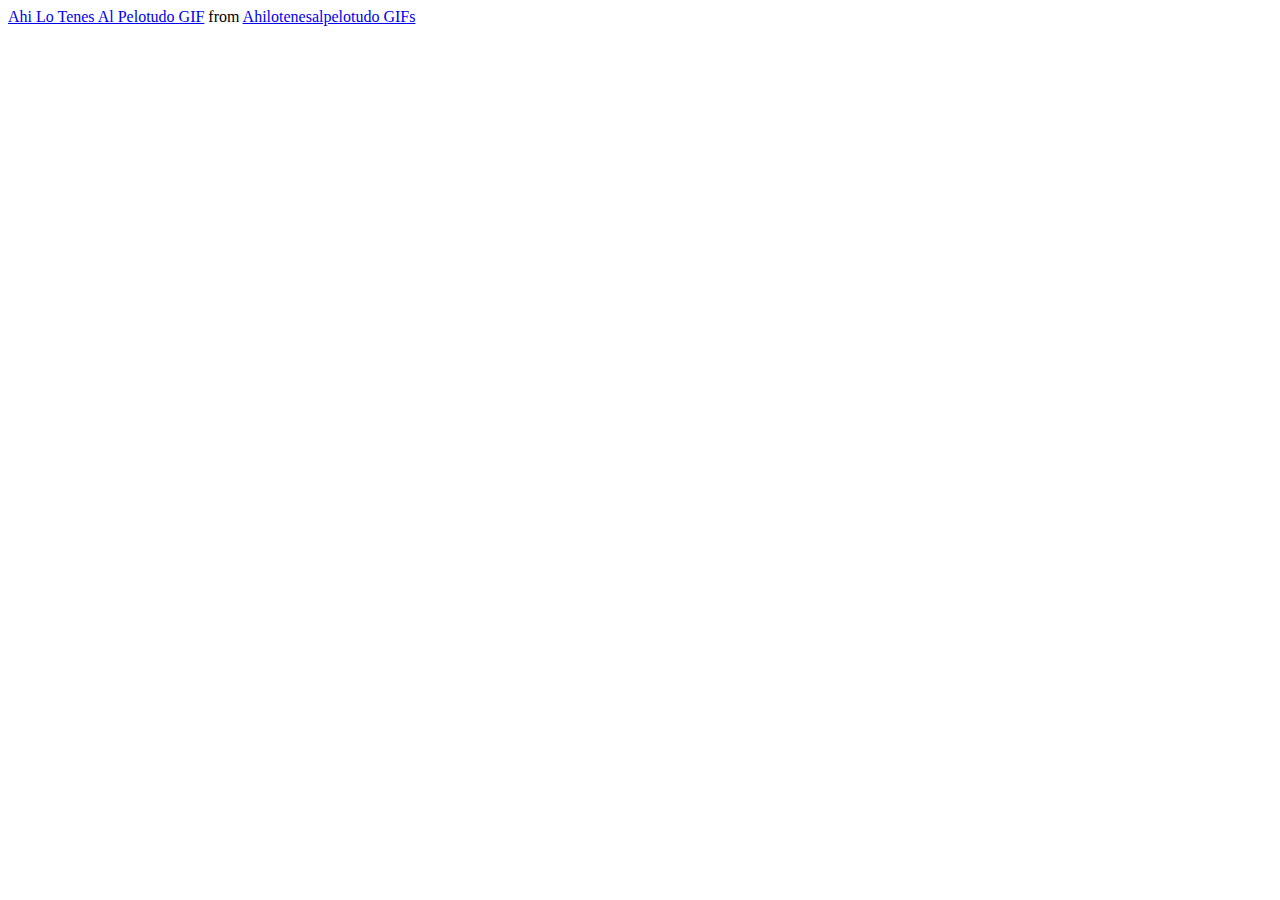
==== ubicacion.html @ ba7e7263 "fer" ====
<!DOCTYPE HTML>

<html>

<head>
	
	<meta charset="utf-8" />
	<meta name="viewport" content="width=device-width, initial-scale=1, user-scalable=no" />
	<link rel="stylesheet" href="assets/css/main.css" />
	<noscript>
		<link rel="stylesheet" href="assets/css/noscript.css" /></noscript>
</head>

<body class="landing is-preload">

	<div class="inner">
		<div class="row">
		<div class="col-12">

		
		<div class="tenor-gif-embed" data-postid="13093793" data-share-method="host" data-width="100%" data-aspect-ratio="2.5"><a href="https://tenor.com/view/ahi-lo-tenes-al-pelotudo-gif-13093793">Ahi Lo Tenes Al Pelotudo GIF</a> from <a href="https://tenor.com/search/ahilotenesalpelotudo-gifs">Ahilotenesalpelotudo GIFs</a></div><script type="text/javascript" async src="https://tenor.com/embed.js"></script>
	</div>
</div>
		
	</div>

	<!-- Scripts -->
	<script src="assets/js/jquery.min.js"></script>
	<script src="assets/js/jquery.scrollex.min.js"></script>
	<script src="assets/js/jquery.scrolly.min.js"></script>
	<script src="assets/js/browser.min.js"></script>
	<script src="assets/js/breakpoints.min.js"></script>
	<script src="assets/js/util.js"></script>
	<script src="assets/js/main.js"></script>

</body>

</html>
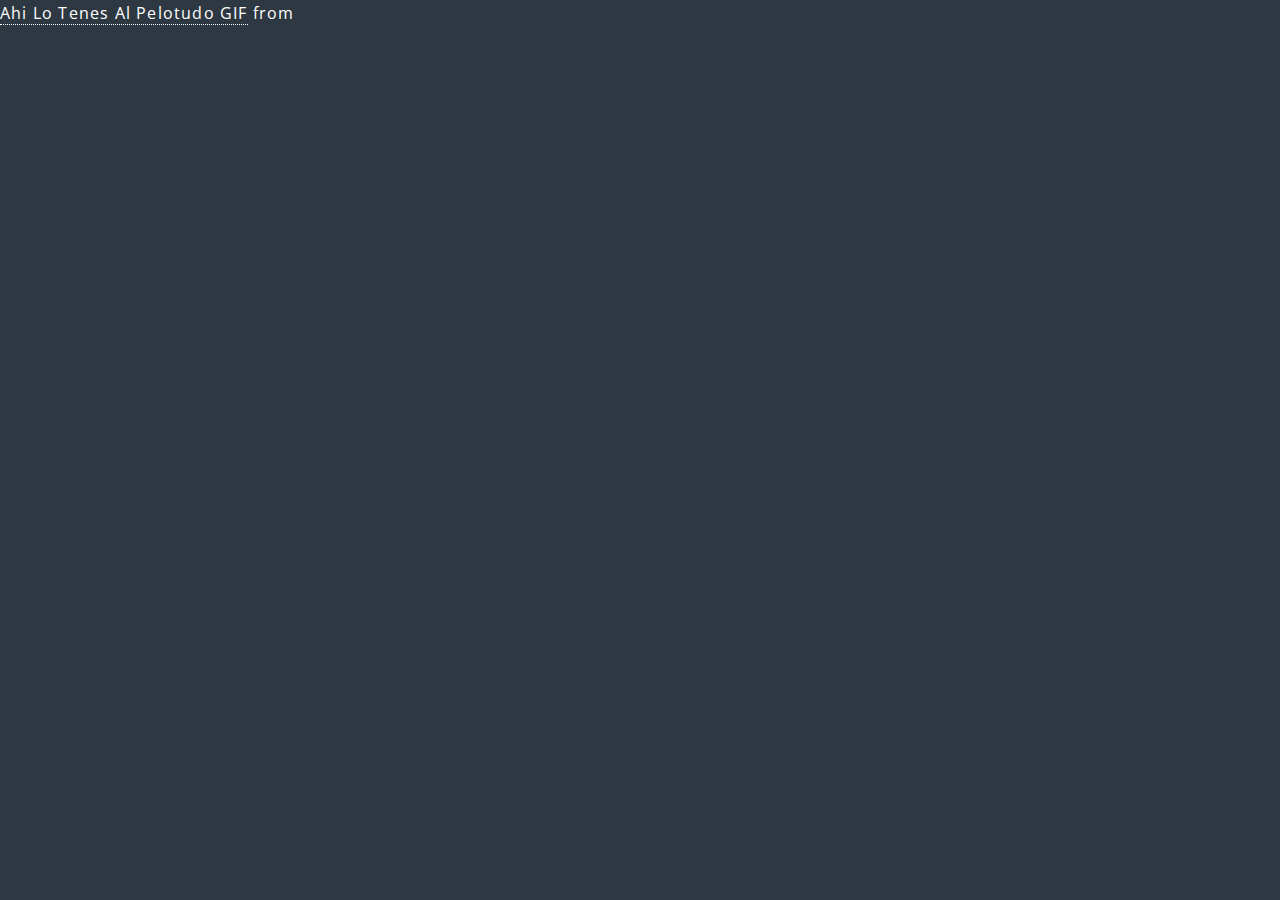
==== commit 4125218d: "1" ====
--- a/ubicacion.html
+++ b/ubicacion.html
@@ -18,7 +18,7 @@
 		<div class="col-12">
 
 		
-		<div class="tenor-gif-embed" data-postid="13093793" data-share-method="host" data-width="100%" data-aspect-ratio="2.5"><a href="https://tenor.com/view/ahi-lo-tenes-al-pelotudo-gif-13093793">Ahi Lo Tenes Al Pelotudo GIF</a> from <a href="https://tenor.com/search/ahilotenesalpelotudo-gifs">Ahilotenesalpelotudo GIFs</a></div><script type="text/javascript" async src="https://tenor.com/embed.js"></script>
+		<div class="tenor-gif-embed" data-postid="13093793" data-share-method="host" data-width="100%" data-aspect-ratio="1.0"><a href="https://tenor.com/view/ahi-lo-tenes-al-pelotudo-gif-13093793">Ahi Lo Tenes Al Pelotudo GIF</a> from <a href="https://tenor.com/search/ahilotenesalpelotudo-gifs"></a></div><script type="text/javascript" async src="https://tenor.com/embed.js"></script>
 	</div>
 </div>
 		
--- a/assets/css/main.css
+++ b/assets/css/main.css
@@ -0,0 +1,3986 @@
+@import url(font-awesome.min.css);
+@import url("https://fonts.googleapis.com/css?family=Open+Sans:400,400italic,600,600italic,800,800italic");
+
+/*
+	Spectral by HTML5 UP
+	html5up.net | @ajlkn
+	Free for personal and commercial use under the CCA 3.0 license (html5up.net/license)
+*/
+
+html, body, div, span, applet, object,
+iframe, h1, h2, h3, h4, h5, h6, p, blockquote,
+pre, a, abbr, acronym, address, big, cite,
+code, del, dfn, em, img, ins, kbd, q, s, samp,
+small, strike, strong, sub, sup, tt, var, b,
+u, i, center, dl, dt, dd, ol, ul, li, fieldset,
+form, label, legend, table, caption, tbody,
+tfoot, thead, tr, th, td, article, aside,
+canvas, details, embed, figure, figcaption,
+footer, header, hgroup, menu, nav, output, ruby,
+section, summary, time, mark, audio, video {
+	margin: 0;
+	padding: 0;
+	border: 0;
+	font-size: 100%;
+	font: inherit;
+	vertical-align: baseline;}
+
+article, aside, details, figcaption, figure,
+footer, header, hgroup, menu, nav, section {
+	display: block;}
+
+body {
+	line-height: 1;
+}
+
+ol, ul {
+	list-style: none;
+}
+
+blockquote, q {
+	quotes: none;
+}
+
+	blockquote:before, blockquote:after, q:before, q:after {
+		content: '';
+		content: none;
+	}
+
+table {
+	border-collapse: collapse;
+	border-spacing: 0;
+}
+
+body {
+	-webkit-text-size-adjust: none;
+}
+
+mark {
+	background-color: transparent;
+	color: inherit;
+}
+
+input::-moz-focus-inner {
+	border: 0;
+	padding: 0;
+}
+
+input, select, textarea {
+	-moz-appearance: none;
+	-webkit-appearance: none;
+	-ms-appearance: none;
+	appearance: none;
+}
+
+/* Basic */
+
+	@-ms-viewport {
+		width: device-width;
+	}
+
+	html {
+		box-sizing: border-box;
+	}
+
+	*, *:before, *:after {
+		box-sizing: inherit;
+	}
+
+	body {
+		background: #2e3842;
+	}
+
+		body.is-preload *, body.is-preload *:before, body.is-preload *:after {
+			-moz-animation: none !important;
+			-webkit-animation: none !important;
+			-ms-animation: none !important;
+			animation: none !important;
+			-moz-transition: none !important;
+			-webkit-transition: none !important;
+			-ms-transition: none !important;
+			transition: none !important;
+		}
+
+	body, input, select, textarea {
+		color: #fff;
+		font-family: "Open Sans", Helvetica, sans-serif;
+		font-size: 15pt;
+		font-weight: 400;
+		letter-spacing: 0.075em;
+		line-height: 1.65em;
+	}
+
+		@media screen and (max-width: 1680px) {
+
+			body, input, select, textarea {
+				font-size: 13pt;
+			}
+
+		}
+
+		@media screen and (max-width: 1280px) {
+
+			body, input, select, textarea {
+				font-size: 12pt;
+			}
+
+		}
+
+		@media screen and (max-width: 736px) {
+
+			body, input, select, textarea {
+				font-size: 11pt;
+				letter-spacing: 0.0375em;
+			}
+
+		}
+
+	a {
+		-moz-transition: color 0.2s ease, border-bottom-color 0.2s ease;
+		-webkit-transition: color 0.2s ease, border-bottom-color 0.2s ease;
+		-ms-transition: color 0.2s ease, border-bottom-color 0.2s ease;
+		transition: color 0.2s ease, border-bottom-color 0.2s ease;
+		border-bottom: dotted 1px;
+		color: inherit;
+		text-decoration: none;
+	}
+
+		a:hover {
+			border-bottom-color: transparent;
+		}
+
+	strong, b {
+		color: #fff;
+		font-weight: 600;
+	}
+
+	em, i {
+		font-style: italic;
+	}
+
+	p {
+		margin: 0 0 2em 0;
+	}
+h1, h2 {
+	color: #fff;
+		font-weight: 1000;
+		letter-spacing: 0.425em;
+		line-height: 1.5em;
+		margin: 0 0 1em 0;
+		font-family: "Bauhaus 93", monospace; 
+		
+}
+h2 {
+		font-size: 1.35em;
+		line-height: 1.75em;
+	}
+	@media screen and (max-width: 736px) {
+
+			h2 {
+				font-size: 1.1em;
+				line-height: 1.65em;
+			}
+			
+	h3, h4, h5, h6 {
+		color: #fff;
+		font-weight: 1000;
+		letter-spacing: 0.425em;
+		line-height: 1.5em;
+		margin: 0 0 1em 0;
+		text-transform: uppercase; 
+	}
+
+		h1 a, h2 a, h3 a, h4 a, h5 a, h6 a {
+			color: inherit;
+			text-decoration: none;
+		}
+		
+		}
+
+	h3 {
+		font-size: 1.85em;
+		line-height: 1.75em;
+	}
+
+		@media screen and (max-width: 736px) {
+
+			h3 {
+				font-size: 1em;
+				line-height: 1.65em;
+			}
+
+		}
+
+	h4 {
+		font-size: 1em;
+		line-height: 1.5em;
+	}
+
+	h5 {
+		font-size: 0.8em;
+		line-height: 1.5em;
+	}
+
+	h6 {
+		font-size: 0.7em;
+		line-height: 1.5em;
+	}
+
+	sub {
+		font-size: 0.8em;
+		position: relative;
+		top: 0.5em;
+	}
+
+	sup {
+		font-size: 0.8em;
+		position: relative;
+		top: -0.5em;
+	}
+
+	hr {
+		border: 0;
+		border-bottom: solid 2px #fff;
+		margin: 3em 0;
+	}
+
+		hr.major {
+			margin: 4.5em 0;
+		}
+
+	blockquote {
+		border-left: solid 4px #fff;
+		font-style: italic;
+		margin: 0 0 2em 0;
+		padding: 0.5em 0 0.5em 2em;
+	}
+
+	code {
+		background: rgba(144, 144, 144, 0.25);
+		border-radius: 3px;
+		font-family: "Courier New", monospace;
+		font-size: 0.9em;
+		letter-spacing: 0;
+		margin: 0 0.25em;
+		padding: 0.25em 0.65em;
+	}
+
+	pre {
+		-webkit-overflow-scrolling: touch;
+		font-family: "Courier New", monospace;
+		font-size: 0.9em;
+		margin: 0 0 2em 0;
+	}
+
+		pre code {
+			display: block;
+			line-height: 1.75em;
+			padding: 1em 1.5em;
+			overflow-x: auto;
+		}
+
+	.align-left {
+		text-align: left;
+	}
+
+	.align-center {
+		text-align: center;
+	}
+
+	.align-right {
+		text-align: right;
+	}
+
+/* Row */
+
+	.row {
+		display: flex;
+		flex-wrap: wrap;
+		box-sizing: border-box;
+		align-items: stretch;
+	}
+
+		.row > * {
+			box-sizing: border-box;
+		}
+
+		.row.gtr-uniform > * > :last-child {
+			margin-bottom: 0;
+		}
+
+		.row.aln-left {
+			justify-content: flex-start;
+		}
+
+		.row.aln-center {
+			justify-content: center;
+		}
+
+		.row.aln-right {
+			justify-content: flex-end;
+		}
+
+		.row.aln-top {
+			align-items: flex-start;
+		}
+
+		.row.aln-middle {
+			align-items: center;
+		}
+
+		.row.aln-bottom {
+			align-items: flex-end;
+		}
+
+		.row > .imp {
+			order: -1;
+		}
+
+		.row > .col-1 {
+			width: 8.3333333333%;
+		}
+
+		.row > .off-1 {
+			margin-left: 8.3333333333%;
+		}
+
+		.row > .col-2 {
+			width: 16.6666666667%;
+		}
+
+		.row > .off-2 {
+			margin-left: 16.6666666667%;
+		}
+
+		.row > .col-3 {
+			width: 25%;
+		}
+
+		.row > .off-3 {
+			margin-left: 25%;
+		}
+
+		.row > .col-4 {
+			width: 33.3333333333%;
+		}
+
+		.row > .off-4 {
+			margin-left: 33.3333333333%;
+		}
+
+		.row > .col-5 {
+			width: 41.6666666667%;
+		}
+
+		.row > .off-5 {
+			margin-left: 41.6666666667%;
+		}
+
+		.row > .col-6 {
+			width: 50%;
+		}
+
+		.row > .off-6 {
+			margin-left: 50%;
+		}
+
+		.row > .col-7 {
+			width: 58.3333333333%;
+		}
+
+		.row > .off-7 {
+			margin-left: 58.3333333333%;
+		}
+
+		.row > .col-8 {
+			width: 66.6666666667%;
+		}
+
+		.row > .off-8 {
+			margin-left: 66.6666666667%;
+		}
+
+		.row > .col-9 {
+			width: 75%;
+		}
+
+		.row > .off-9 {
+			margin-left: 75%;
+		}
+
+		.row > .col-10 {
+			width: 83.3333333333%;
+		}
+
+		.row > .off-10 {
+			margin-left: 83.3333333333%;
+		}
+
+		.row > .col-11 {
+			width: 91.6666666667%;
+		}
+
+		.row > .off-11 {
+			margin-left: 91.6666666667%;
+		}
+
+		.row > .col-12 {
+			width: 100%;
+		}
+
+		.row > .off-12 {
+			margin-left: 100%;
+		}
+
+		.row.gtr-0 {
+			margin-top: 0;
+			margin-left: 0em;
+		}
+
+			.row.gtr-0 > * {
+				padding: 0 0 0 0em;
+			}
+
+			.row.gtr-0.gtr-uniform {
+				margin-top: 0em;
+			}
+
+				.row.gtr-0.gtr-uniform > * {
+					padding-top: 0em;
+				}
+
+		.row.gtr-25 {
+			margin-top: 0;
+			margin-left: -0.375em;
+		}
+
+			.row.gtr-25 > * {
+				padding: 0 0 0 0.375em;
+			}
+
+			.row.gtr-25.gtr-uniform {
+				margin-top: -0.375em;
+			}
+
+				.row.gtr-25.gtr-uniform > * {
+					padding-top: 0.375em;
+				}
+
+		.row.gtr-50 {
+			margin-top: 0;
+			margin-left: -0.75em;
+		}
+
+			.row.gtr-50 > * {
+				padding: 0 0 0 0.75em;
+			}
+
+			.row.gtr-50.gtr-uniform {
+				margin-top: -0.75em;
+			}
+
+				.row.gtr-50.gtr-uniform > * {
+					padding-top: 0.75em;
+				}
+
+		.row {
+			margin-top: 0;
+			margin-left: -1.5em;
+		}
+
+			.row > * {
+				padding: 0 0 0 1.5em;
+			}
+
+			.row.gtr-uniform {
+				margin-top: -1.5em;
+			}
+
+				.row.gtr-uniform > * {
+					padding-top: 1.5em;
+				}
+
+		.row.gtr-150 {
+			margin-top: 0;
+			margin-left: -2.25em;
+		}
+
+			.row.gtr-150 > * {
+				padding: 0 0 0 2.25em;
+			}
+
+			.row.gtr-150.gtr-uniform {
+				margin-top: -2.25em;
+			}
+
+				.row.gtr-150.gtr-uniform > * {
+					padding-top: 2.25em;
+				}
+
+		.row.gtr-200 {
+			margin-top: 0;
+			margin-left: -3em;
+		}
+
+			.row.gtr-200 > * {
+				padding: 0 0 0 3em;
+			}
+
+			.row.gtr-200.gtr-uniform {
+				margin-top: -3em;
+			}
+
+				.row.gtr-200.gtr-uniform > * {
+					padding-top: 3em;
+				}
+
+		@media screen and (max-width: 1680px) {
+
+			.row {
+				display: flex;
+				flex-wrap: wrap;
+				box-sizing: border-box;
+				align-items: stretch;
+			}
+
+				.row > * {
+					box-sizing: border-box;
+				}
+
+				.row.gtr-uniform > * > :last-child {
+					margin-bottom: 0;
+				}
+
+				.row.aln-left {
+					justify-content: flex-start;
+				}
+
+				.row.aln-center {
+					justify-content: center;
+				}
+
+				.row.aln-right {
+					justify-content: flex-end;
+				}
+
+				.row.aln-top {
+					align-items: flex-start;
+				}
+
+				.row.aln-middle {
+					align-items: center;
+				}
+
+				.row.aln-bottom {
+					align-items: flex-end;
+				}
+
+				.row > .imp-xlarge {
+					order: -1;
+				}
+
+				.row > .col-1-xlarge {
+					width: 8.3333333333%;
+				}
+
+				.row > .off-1-xlarge {
+					margin-left: 8.3333333333%;
+				}
+
+				.row > .col-2-xlarge {
+					width: 16.6666666667%;
+				}
+
+				.row > .off-2-xlarge {
+					margin-left: 16.6666666667%;
+				}
+
+				.row > .col-3-xlarge {
+					width: 25%;
+				}
+
+				.row > .off-3-xlarge {
+					margin-left: 25%;
+				}
+
+				.row > .col-4-xlarge {
+					width: 33.3333333333%;
+				}
+
+				.row > .off-4-xlarge {
+					margin-left: 33.3333333333%;
+				}
+
+				.row > .col-5-xlarge {
+					width: 41.6666666667%;
+				}
+
+				.row > .off-5-xlarge {
+					margin-left: 41.6666666667%;
+				}
+
+				.row > .col-6-xlarge {
+					width: 50%;
+				}
+
+				.row > .off-6-xlarge {
+					margin-left: 50%;
+				}
+
+				.row > .col-7-xlarge {
+					width: 58.3333333333%;
+				}
+
+				.row > .off-7-xlarge {
+					margin-left: 58.3333333333%;
+				}
+
+				.row > .col-8-xlarge {
+					width: 66.6666666667%;
+				}
+
+				.row > .off-8-xlarge {
+					margin-left: 66.6666666667%;
+				}
+
+				.row > .col-9-xlarge {
+					width: 75%;
+				}
+
+				.row > .off-9-xlarge {
+					margin-left: 75%;
+				}
+
+				.row > .col-10-xlarge {
+					width: 83.3333333333%;
+				}
+
+				.row > .off-10-xlarge {
+					margin-left: 83.3333333333%;
+				}
+
+				.row > .col-11-xlarge {
+					width: 91.6666666667%;
+				}
+
+				.row > .off-11-xlarge {
+					margin-left: 91.6666666667%;
+				}
+
+				.row > .col-12-xlarge {
+					width: 100%;
+				}
+
+				.row > .off-12-xlarge {
+					margin-left: 100%;
+				}
+
+				.row.gtr-0 {
+					margin-top: 0;
+					margin-left: 0em;
+				}
+
+					.row.gtr-0 > * {
+						padding: 0 0 0 0em;
+					}
+
+					.row.gtr-0.gtr-uniform {
+						margin-top: 0em;
+					}
+
+						.row.gtr-0.gtr-uniform > * {
+							padding-top: 0em;
+						}
+
+				.row.gtr-25 {
+					margin-top: 0;
+					margin-left: -0.375em;
+				}
+
+					.row.gtr-25 > * {
+						padding: 0 0 0 0.375em;
+					}
+
+					.row.gtr-25.gtr-uniform {
+						margin-top: -0.375em;
+					}
+
+						.row.gtr-25.gtr-uniform > * {
+							padding-top: 0.375em;
+						}
+
+				.row.gtr-50 {
+					margin-top: 0;
+					margin-left: -0.75em;
+				}
+
+					.row.gtr-50 > * {
+						padding: 0 0 0 0.75em;
+					}
+
+					.row.gtr-50.gtr-uniform {
+						margin-top: -0.75em;
+					}
+
+						.row.gtr-50.gtr-uniform > * {
+							padding-top: 0.75em;
+						}
+
+				.row {
+					margin-top: 0;
+					margin-left: -1.5em;
+				}
+
+					.row > * {
+						padding: 0 0 0 1.5em;
+					}
+
+					.row.gtr-uniform {
+						margin-top: -1.5em;
+					}
+
+						.row.gtr-uniform > * {
+							padding-top: 1.5em;
+						}
+
+				.row.gtr-150 {
+					margin-top: 0;
+					margin-left: -2.25em;
+				}
+
+					.row.gtr-150 > * {
+						padding: 0 0 0 2.25em;
+					}
+
+					.row.gtr-150.gtr-uniform {
+						margin-top: -2.25em;
+					}
+
+						.row.gtr-150.gtr-uniform > * {
+							padding-top: 2.25em;
+						}
+
+				.row.gtr-200 {
+					margin-top: 0;
+					margin-left: -3em;
+				}
+
+					.row.gtr-200 > * {
+						padding: 0 0 0 3em;
+					}
+
+					.row.gtr-200.gtr-uniform {
+						margin-top: -3em;
+					}
+
+						.row.gtr-200.gtr-uniform > * {
+							padding-top: 3em;
+						}
+
+		}
+
+		@media screen and (max-width: 1280px) {
+
+			.row {
+				display: flex;
+				flex-wrap: wrap;
+				box-sizing: border-box;
+				align-items: stretch;
+			}
+
+				.row > * {
+					box-sizing: border-box;
+				}
+
+				.row.gtr-uniform > * > :last-child {
+					margin-bottom: 0;
+				}
+
+				.row.aln-left {
+					justify-content: flex-start;
+				}
+
+				.row.aln-center {
+					justify-content: center;
+				}
+
+				.row.aln-right {
+					justify-content: flex-end;
+				}
+
+				.row.aln-top {
+					align-items: flex-start;
+				}
+
+				.row.aln-middle {
+					align-items: center;
+				}
+
+				.row.aln-bottom {
+					align-items: flex-end;
+				}
+
+				.row > .imp-large {
+					order: -1;
+				}
+
+				.row > .col-1-large {
+					width: 8.3333333333%;
+				}
+
+				.row > .off-1-large {
+					margin-left: 8.3333333333%;
+				}
+
+				.row > .col-2-large {
+					width: 16.6666666667%;
+				}
+
+				.row > .off-2-large {
+					margin-left: 16.6666666667%;
+				}
+
+				.row > .col-3-large {
+					width: 25%;
+				}
+
+				.row > .off-3-large {
+					margin-left: 25%;
+				}
+
+				.row > .col-4-large {
+					width: 33.3333333333%;
+				}
+
+				.row > .off-4-large {
+					margin-left: 33.3333333333%;
+				}
+
+				.row > .col-5-large {
+					width: 41.6666666667%;
+				}
+
+				.row > .off-5-large {
+					margin-left: 41.6666666667%;
+				}
+
+				.row > .col-6-large {
+					width: 50%;
+				}
+
+				.row > .off-6-large {
+					margin-left: 50%;
+				}
+
+				.row > .col-7-large {
+					width: 58.3333333333%;
+				}
+
+				.row > .off-7-large {
+					margin-left: 58.3333333333%;
+				}
+
+				.row > .col-8-large {
+					width: 66.6666666667%;
+				}
+
+				.row > .off-8-large {
+					margin-left: 66.6666666667%;
+				}
+
+				.row > .col-9-large {
+					width: 75%;
+				}
+
+				.row > .off-9-large {
+					margin-left: 75%;
+				}
+
+				.row > .col-10-large {
+					width: 83.3333333333%;
+				}
+
+				.row > .off-10-large {
+					margin-left: 83.3333333333%;
+				}
+
+				.row > .col-11-large {
+					width: 91.6666666667%;
+				}
+
+				.row > .off-11-large {
+					margin-left: 91.6666666667%;
+				}
+
+				.row > .col-12-large {
+					width: 100%;
+				}
+
+				.row > .off-12-large {
+					margin-left: 100%;
+				}
+
+				.row.gtr-0 {
+					margin-top: 0;
+					margin-left: 0em;
+				}
+
+					.row.gtr-0 > * {
+						padding: 0 0 0 0em;
+					}
+
+					.row.gtr-0.gtr-uniform {
+						margin-top: 0em;
+					}
+
+						.row.gtr-0.gtr-uniform > * {
+							padding-top: 0em;
+						}
+
+				.row.gtr-25 {
+					margin-top: 0;
+					margin-left: -0.375em;
+				}
+
+					.row.gtr-25 > * {
+						padding: 0 0 0 0.375em;
+					}
+
+					.row.gtr-25.gtr-uniform {
+						margin-top: -0.375em;
+					}
+
+						.row.gtr-25.gtr-uniform > * {
+							padding-top: 0.375em;
+						}
+
+				.row.gtr-50 {
+					margin-top: 0;
+					margin-left: -0.75em;
+				}
+
+					.row.gtr-50 > * {
+						padding: 0 0 0 0.75em;
+					}
+
+					.row.gtr-50.gtr-uniform {
+						margin-top: -0.75em;
+					}
+
+						.row.gtr-50.gtr-uniform > * {
+							padding-top: 0.75em;
+						}
+
+				.row {
+					margin-top: 0;
+					margin-left: -1.5em;
+				}
+
+					.row > * {
+						padding: 0 0 0 1.5em;
+					}
+
+					.row.gtr-uniform {
+						margin-top: -1.5em;
+					}
+
+						.row.gtr-uniform > * {
+							padding-top: 1.5em;
+						}
+
+				.row.gtr-150 {
+					margin-top: 0;
+					margin-left: -2.25em;
+				}
+
+					.row.gtr-150 > * {
+						padding: 0 0 0 2.25em;
+					}
+
+					.row.gtr-150.gtr-uniform {
+						margin-top: -2.25em;
+					}
+
+						.row.gtr-150.gtr-uniform > * {
+							padding-top: 2.25em;
+						}
+
+				.row.gtr-200 {
+					margin-top: 0;
+					margin-left: -3em;
+				}
+
+					.row.gtr-200 > * {
+						padding: 0 0 0 3em;
+					}
+
+					.row.gtr-200.gtr-uniform {
+						margin-top: -3em;
+					}
+
+						.row.gtr-200.gtr-uniform > * {
+							padding-top: 3em;
+						}
+
+		}
+
+		@media screen and (max-width: 980px) {
+
+			.row {
+				display: flex;
+				flex-wrap: wrap;
+				box-sizing: border-box;
+				align-items: stretch;
+			}
+
+				.row > * {
+					box-sizing: border-box;
+				}
+
+				.row.gtr-uniform > * > :last-child {
+					margin-bottom: 0;
+				}
+
+				.row.aln-left {
+					justify-content: flex-start;
+				}
+
+				.row.aln-center {
+					justify-content: center;
+				}
+
+				.row.aln-right {
+					justify-content: flex-end;
+				}
+
+				.row.aln-top {
+					align-items: flex-start;
+				}
+
+				.row.aln-middle {
+					align-items: center;
+				}
+
+				.row.aln-bottom {
+					align-items: flex-end;
+				}
+
+				.row > .imp-medium {
+					order: -1;
+				}
+
+				.row > .col-1-medium {
+					width: 8.3333333333%;
+				}
+
+				.row > .off-1-medium {
+					margin-left: 8.3333333333%;
+				}
+
+				.row > .col-2-medium {
+					width: 16.6666666667%;
+				}
+
+				.row > .off-2-medium {
+					margin-left: 16.6666666667%;
+				}
+
+				.row > .col-3-medium {
+					width: 25%;
+				}
+
+				.row > .off-3-medium {
+					margin-left: 25%;
+				}
+
+				.row > .col-4-medium {
+					width: 33.3333333333%;
+				}
+
+				.row > .off-4-medium {
+					margin-left: 33.3333333333%;
+				}
+
+				.row > .col-5-medium {
+					width: 41.6666666667%;
+				}
+
+				.row > .off-5-medium {
+					margin-left: 41.6666666667%;
+				}
+
+				.row > .col-6-medium {
+					width: 50%;
+				}
+
+				.row > .off-6-medium {
+					margin-left: 50%;
+				}
+
+				.row > .col-7-medium {
+					width: 58.3333333333%;
+				}
+
+				.row > .off-7-medium {
+					margin-left: 58.3333333333%;
+				}
+
+				.row > .col-8-medium {
+					width: 66.6666666667%;
+				}
+
+				.row > .off-8-medium {
+					margin-left: 66.6666666667%;
+				}
+
+				.row > .col-9-medium {
+					width: 75%;
+				}
+
+				.row > .off-9-medium {
+					margin-left: 75%;
+				}
+
+				.row > .col-10-medium {
+					width: 83.3333333333%;
+				}
+
+				.row > .off-10-medium {
+					margin-left: 83.3333333333%;
+				}
+
+				.row > .col-11-medium {
+					width: 91.6666666667%;
+				}
+
+				.row > .off-11-medium {
+					margin-left: 91.6666666667%;
+				}
+
+				.row > .col-12-medium {
+					width: 100%;
+				}
+
+				.row > .off-12-medium {
+					margin-left: 100%;
+				}
+
+				.row.gtr-0 {
+					margin-top: 0;
+					margin-left: 0em;
+				}
+
+					.row.gtr-0 > * {
+						padding: 0 0 0 0em;
+					}
+
+					.row.gtr-0.gtr-uniform {
+						margin-top: 0em;
+					}
+
+						.row.gtr-0.gtr-uniform > * {
+							padding-top: 0em;
+						}
+
+				.row.gtr-25 {
+					margin-top: 0;
+					margin-left: -0.375em;
+				}
+
+					.row.gtr-25 > * {
+						padding: 0 0 0 0.375em;
+					}
+
+					.row.gtr-25.gtr-uniform {
+						margin-top: -0.375em;
+					}
+
+						.row.gtr-25.gtr-uniform > * {
+							padding-top: 0.375em;
+						}
+
+				.row.gtr-50 {
+					margin-top: 0;
+					margin-left: -0.75em;
+				}
+
+					.row.gtr-50 > * {
+						padding: 0 0 0 0.75em;
+					}
+
+					.row.gtr-50.gtr-uniform {
+						margin-top: -0.75em;
+					}
+
+						.row.gtr-50.gtr-uniform > * {
+							padding-top: 0.75em;
+						}
+
+				.row {
+					margin-top: 0;
+					margin-left: -1.5em;
+				}
+
+					.row > * {
+						padding: 0 0 0 1.5em;
+					}
+
+					.row.gtr-uniform {
+						margin-top: -1.5em;
+					}
+
+						.row.gtr-uniform > * {
+							padding-top: 1.5em;
+						}
+
+				.row.gtr-150 {
+					margin-top: 0;
+					margin-left: -2.25em;
+				}
+
+					.row.gtr-150 > * {
+						padding: 0 0 0 2.25em;
+					}
+
+					.row.gtr-150.gtr-uniform {
+						margin-top: -2.25em;
+					}
+
+						.row.gtr-150.gtr-uniform > * {
+							padding-top: 2.25em;
+						}
+
+				.row.gtr-200 {
+					margin-top: 0;
+					margin-left: -3em;
+				}
+
+					.row.gtr-200 > * {
+						padding: 0 0 0 3em;
+					}
+
+					.row.gtr-200.gtr-uniform {
+						margin-top: -3em;
+					}
+
+						.row.gtr-200.gtr-uniform > * {
+							padding-top: 3em;
+						}
+
+		}
+
+		@media screen and (max-width: 736px) {
+
+			.row {
+				display: flex;
+				flex-wrap: wrap;
+				box-sizing: border-box;
+				align-items: stretch;
+			}
+
+				.row > * {
+					box-sizing: border-box;
+				}
+
+				.row.gtr-uniform > * > :last-child {
+					margin-bottom: 0;
+				}
+
+				.row.aln-left {
+					justify-content: flex-start;
+				}
+
+				.row.aln-center {
+					justify-content: center;
+				}
+
+				.row.aln-right {
+					justify-content: flex-end;
+				}
+
+				.row.aln-top {
+					align-items: flex-start;
+				}
+
+				.row.aln-middle {
+					align-items: center;
+				}
+
+				.row.aln-bottom {
+					align-items: flex-end;
+				}
+
+				.row > .imp-small {
+					order: -1;
+				}
+
+				.row > .col-1-small {
+					width: 8.3333333333%;
+				}
+
+				.row > .off-1-small {
+					margin-left: 8.3333333333%;
+				}
+
+				.row > .col-2-small {
+					width: 16.6666666667%;
+				}
+
+				.row > .off-2-small {
+					margin-left: 16.6666666667%;
+				}
+
+				.row > .col-3-small {
+					width: 25%;
+				}
+
+				.row > .off-3-small {
+					margin-left: 25%;
+				}
+
+				.row > .col-4-small {
+					width: 33.3333333333%;
+				}
+
+				.row > .off-4-small {
+					margin-left: 33.3333333333%;
+				}
+
+				.row > .col-5-small {
+					width: 41.6666666667%;
+				}
+
+				.row > .off-5-small {
+					margin-left: 41.6666666667%;
+				}
+
+				.row > .col-6-small {
+					width: 50%;
+				}
+
+				.row > .off-6-small {
+					margin-left: 50%;
+				}
+
+				.row > .col-7-small {
+					width: 58.3333333333%;
+				}
+
+				.row > .off-7-small {
+					margin-left: 58.3333333333%;
+				}
+
+				.row > .col-8-small {
+					width: 66.6666666667%;
+				}
+
+				.row > .off-8-small {
+					margin-left: 66.6666666667%;
+				}
+
+				.row > .col-9-small {
+					width: 75%;
+				}
+
+				.row > .off-9-small {
+					margin-left: 75%;
+				}
+
+				.row > .col-10-small {
+					width: 83.3333333333%;
+				}
+
+				.row > .off-10-small {
+					margin-left: 83.3333333333%;
+				}
+
+				.row > .col-11-small {
+					width: 91.6666666667%;
+				}
+
+				.row > .off-11-small {
+					margin-left: 91.6666666667%;
+				}
+
+				.row > .col-12-small {
+					width: 100%;
+				}
+
+				.row > .off-12-small {
+					margin-left: 100%;
+				}
+
+				.row.gtr-0 {
+					margin-top: 0;
+					margin-left: 0em;
+				}
+
+					.row.gtr-0 > * {
+						padding: 0 0 0 0em;
+					}
+
+					.row.gtr-0.gtr-uniform {
+						margin-top: 0em;
+					}
+
+						.row.gtr-0.gtr-uniform > * {
+							padding-top: 0em;
+						}
+
+				.row.gtr-25 {
+					margin-top: 0;
+					margin-left: -0.375em;
+				}
+
+					.row.gtr-25 > * {
+						padding: 0 0 0 0.375em;
+					}
+
+					.row.gtr-25.gtr-uniform {
+						margin-top: -0.375em;
+					}
+
+						.row.gtr-25.gtr-uniform > * {
+							padding-top: 0.375em;
+						}
+
+				.row.gtr-50 {
+					margin-top: 0;
+					margin-left: -0.75em;
+				}
+
+					.row.gtr-50 > * {
+						padding: 0 0 0 0.75em;
+					}
+
+					.row.gtr-50.gtr-uniform {
+						margin-top: -0.75em;
+					}
+
+						.row.gtr-50.gtr-uniform > * {
+							padding-top: 0.75em;
+						}
+
+				.row {
+					margin-top: 0;
+					margin-left: -1.5em;
+				}
+
+					.row > * {
+						padding: 0 0 0 1.5em;
+					}
+
+					.row.gtr-uniform {
+						margin-top: -1.5em;
+					}
+
+						.row.gtr-uniform > * {
+							padding-top: 1.5em;
+						}
+
+				.row.gtr-150 {
+					margin-top: 0;
+					margin-left: -2.25em;
+				}
+
+					.row.gtr-150 > * {
+						padding: 0 0 0 2.25em;
+					}
+
+					.row.gtr-150.gtr-uniform {
+						margin-top: -2.25em;
+					}
+
+						.row.gtr-150.gtr-uniform > * {
+							padding-top: 2.25em;
+						}
+
+				.row.gtr-200 {
+					margin-top: 0;
+					margin-left: -3em;
+				}
+
+					.row.gtr-200 > * {
+						padding: 0 0 0 3em;
+					}
+
+					.row.gtr-200.gtr-uniform {
+						margin-top: -3em;
+					}
+
+						.row.gtr-200.gtr-uniform > * {
+							padding-top: 3em;
+						}
+
+		}
+
+		@media screen and (max-width: 480px) {
+
+			.row {
+				display: flex;
+				flex-wrap: wrap;
+				box-sizing: border-box;
+				align-items: stretch;
+			}
+
+				.row > * {
+					box-sizing: border-box;
+				}
+
+				.row.gtr-uniform > * > :last-child {
+					margin-bottom: 0;
+				}
+
+				.row.aln-left {
+					justify-content: flex-start;
+				}
+
+				.row.aln-center {
+					justify-content: center;
+				}
+
+				.row.aln-right {
+					justify-content: flex-end;
+				}
+
+				.row.aln-top {
+					align-items: flex-start;
+				}
+
+				.row.aln-middle {
+					align-items: center;
+				}
+
+				.row.aln-bottom {
+					align-items: flex-end;
+				}
+
+				.row > .imp-xsmall {
+					order: -1;
+				}
+
+				.row > .col-1-xsmall {
+					width: 8.3333333333%;
+				}
+
+				.row > .off-1-xsmall {
+					margin-left: 8.3333333333%;
+				}
+
+				.row > .col-2-xsmall {
+					width: 16.6666666667%;
+				}
+
+				.row > .off-2-xsmall {
+					margin-left: 16.6666666667%;
+				}
+
+				.row > .col-3-xsmall {
+					width: 25%;
+				}
+
+				.row > .off-3-xsmall {
+					margin-left: 25%;
+				}
+
+				.row > .col-4-xsmall {
+					width: 33.3333333333%;
+				}
+
+				.row > .off-4-xsmall {
+					margin-left: 33.3333333333%;
+				}
+
+				.row > .col-5-xsmall {
+					width: 41.6666666667%;
+				}
+
+				.row > .off-5-xsmall {
+					margin-left: 41.6666666667%;
+				}
+
+				.row > .col-6-xsmall {
+					width: 50%;
+				}
+
+				.row > .off-6-xsmall {
+					margin-left: 50%;
+				}
+
+				.row > .col-7-xsmall {
+					width: 58.3333333333%;
+				}
+
+				.row > .off-7-xsmall {
+					margin-left: 58.3333333333%;
+				}
+
+				.row > .col-8-xsmall {
+					width: 66.6666666667%;
+				}
+
+				.row > .off-8-xsmall {
+					margin-left: 66.6666666667%;
+				}
+
+				.row > .col-9-xsmall {
+					width: 75%;
+				}
+
+				.row > .off-9-xsmall {
+					margin-left: 75%;
+				}
+
+				.row > .col-10-xsmall {
+					width: 83.3333333333%;
+				}
+
+				.row > .off-10-xsmall {
+					margin-left: 83.3333333333%;
+				}
+
+				.row > .col-11-xsmall {
+					width: 91.6666666667%;
+				}
+
+				.row > .off-11-xsmall {
+					margin-left: 91.6666666667%;
+				}
+
+				.row > .col-12-xsmall {
+					width: 100%;
+				}
+
+				.row > .off-12-xsmall {
+					margin-left: 100%;
+				}
+
+				.row.gtr-0 {
+					margin-top: 0;
+					margin-left: 0em;
+				}
+
+					.row.gtr-0 > * {
+						padding: 0 0 0 0em;
+					}
+
+					.row.gtr-0.gtr-uniform {
+						margin-top: 0em;
+					}
+
+						.row.gtr-0.gtr-uniform > * {
+							padding-top: 0em;
+						}
+
+				.row.gtr-25 {
+					margin-top: 0;
+					margin-left: -0.375em;
+				}
+
+					.row.gtr-25 > * {
+						padding: 0 0 0 0.375em;
+					}
+
+					.row.gtr-25.gtr-uniform {
+						margin-top: -0.375em;
+					}
+
+						.row.gtr-25.gtr-uniform > * {
+							padding-top: 0.375em;
+						}
+
+				.row.gtr-50 {
+					margin-top: 0;
+					margin-left: -0.75em;
+				}
+
+					.row.gtr-50 > * {
+						padding: 0 0 0 0.75em;
+					}
+
+					.row.gtr-50.gtr-uniform {
+						margin-top: -0.75em;
+					}
+
+						.row.gtr-50.gtr-uniform > * {
+							padding-top: 0.75em;
+						}
+
+				.row {
+					margin-top: 0;
+					margin-left: -1.5em;
+				}
+
+					.row > * {
+						padding: 0 0 0 1.5em;
+					}
+
+					.row.gtr-uniform {
+						margin-top: -1.5em;
+					}
+
+						.row.gtr-uniform > * {
+							padding-top: 1.5em;
+						}
+
+				.row.gtr-150 {
+					margin-top: 0;
+					margin-left: -2.25em;
+				}
+
+					.row.gtr-150 > * {
+						padding: 0 0 0 2.25em;
+					}
+
+					.row.gtr-150.gtr-uniform {
+						margin-top: -2.25em;
+					}
+
+						.row.gtr-150.gtr-uniform > * {
+							padding-top: 2.25em;
+						}
+
+				.row.gtr-200 {
+					margin-top: 0;
+					margin-left: -3em;
+				}
+
+					.row.gtr-200 > * {
+						padding: 0 0 0 3em;
+					}
+
+					.row.gtr-200.gtr-uniform {
+						margin-top: -3em;
+					}
+
+						.row.gtr-200.gtr-uniform > * {
+							padding-top: 3em;
+						}
+
+		}
+
+/* Section/Article */
+
+	section.special, article.special {
+		text-align: center;
+	}
+
+	header p {
+		color: rgba(255, 255, 255, 0.5);
+		position: relative;
+		top: -0.25em;
+	}
+
+	header h3 + p {
+		font-size: 1.1em;
+	}
+
+	header h4 + p,
+	header h5 + p,
+	header h6 + p {
+		font-size: 0.9em;
+	}
+
+	header.major {
+		margin: 0 0 3.5em 0;
+	}
+
+		header.major h2, header.major h3, header.major h4, header.major h5, header.major h6 {
+			border-bottom: solid 2px #fff;
+			display: inline-block;
+			padding-bottom: 1em;
+			position: relative;
+		}
+
+			header.major h2:after, header.major h3:after, header.major h4:after, header.major h5:after, header.major h6:after {
+				content: '';
+				display: block;
+				height: 1px;
+			}
+
+		header.major p {
+			color: #fff;
+			top: 0;
+		}
+
+		@media screen and (max-width: 736px) {
+
+			header.major {
+				margin: 0 0 2em 0;
+			}
+
+		}
+
+	@media screen and (max-width: 980px) {
+
+		header br {
+			display: none;
+		}
+
+	}
+
+/* Form */
+
+	form {
+		margin: 0 0 2em 0;
+	}
+
+	label {
+		color: #fff;
+		display: block;
+		font-size: 0.9em;
+		font-weight: 600;
+		margin: 0 0 1em 0;
+	}
+
+	input[type="text"],
+	input[type="password"],
+	input[type="email"],
+	select,
+	textarea {
+		-moz-appearance: none;
+		-webkit-appearance: none;
+		-ms-appearance: none;
+		appearance: none;
+		background-color: rgba(144, 144, 144, 0.25);
+		border-radius: 3px;
+		border: none;
+		color: inherit;
+		display: block;
+		outline: 0;
+		padding: 0 1em;
+		text-decoration: none;
+		width: 100%;
+	}
+
+		input[type="text"]:invalid,
+		input[type="password"]:invalid,
+		input[type="email"]:invalid,
+		select:invalid,
+		textarea:invalid {
+			box-shadow: none;
+		}
+
+		input[type="text"]:focus,
+		input[type="password"]:focus,
+		input[type="email"]:focus,
+		select:focus,
+		textarea:focus {
+			box-shadow: 0 0 0 2px #21b2a6;
+		}
+
+	select {
+		background-size: 1.25em;
+		background-repeat: no-repeat;
+		background-position: calc(100% - 1em) center;
+		height: 2.75em;
+		padding-right: 2.75em;
+		text-overflow: ellipsis;
+	}
+
+		select:focus::-ms-value {
+			background-color: transparent;
+		}
+
+		select::-ms-expand {
+			display: none;
+		}
+
+	input[type="text"],
+	input[type="password"],
+	input[type="email"],
+	select {
+		height: 2.75em;
+	}
+
+	textarea {
+		padding: 0.75em 1em;
+	}
+
+	input[type="checkbox"],
+	input[type="radio"] {
+		-moz-appearance: none;
+		-webkit-appearance: none;
+		-ms-appearance: none;
+		appearance: none;
+		display: block;
+		float: left;
+		margin-right: -2em;
+		opacity: 0;
+		width: 1em;
+		z-index: -1;
+	}
+
+		input[type="checkbox"] + label,
+		input[type="radio"] + label {
+			text-decoration: none;
+			color: #fff;
+			cursor: pointer;
+			display: inline-block;
+			font-size: 1em;
+			font-weight: 400;
+			padding-left: 2.4em;
+			padding-right: 0.75em;
+			position: relative;
+		}
+
+			input[type="checkbox"] + label:before,
+			input[type="radio"] + label:before {
+				-moz-osx-font-smoothing: grayscale;
+				-webkit-font-smoothing: antialiased;
+				font-family: FontAwesome;
+				font-style: normal;
+				font-weight: normal;
+				text-transform: none !important;
+			}
+
+			input[type="checkbox"] + label:before,
+			input[type="radio"] + label:before {
+				background: rgba(144, 144, 144, 0.25);
+				border-radius: 3px;
+				content: '';
+				display: inline-block;
+				height: 1.65em;
+				left: 0;
+				line-height: 1.58125em;
+				position: absolute;
+				text-align: center;
+				top: 0;
+				width: 1.65em;
+			}
+
+		input[type="checkbox"]:checked + label:before,
+		input[type="radio"]:checked + label:before {
+			background: #2e3842;
+			color: #fff;
+			content: '\f00c';
+		}
+
+		input[type="checkbox"]:focus + label:before,
+		input[type="radio"]:focus + label:before {
+			box-shadow: 0 0 0 2px #21b2a6;
+		}
+
+	input[type="checkbox"] + label:before {
+		border-radius: 3px;
+	}
+
+	input[type="radio"] + label:before {
+		border-radius: 100%;
+	}
+
+	::-webkit-input-placeholder {
+		color: rgba(255, 255, 255, 0.5) !important;
+		opacity: 1.0;
+	}
+
+	:-moz-placeholder {
+		color: rgba(255, 255, 255, 0.5) !important;
+		opacity: 1.0;
+	}
+
+	::-moz-placeholder {
+		color: rgba(255, 255, 255, 0.5) !important;
+		opacity: 1.0;
+	}
+
+	:-ms-input-placeholder {
+		color: rgba(255, 255, 255, 0.5) !important;
+		opacity: 1.0;
+	}
+
+/* Box */
+
+	.box {
+		border-radius: 3px;
+		border: solid 2px #fff;
+		margin-bottom: 2em;
+		padding: 1.5em;
+	}
+
+		.box > :last-child,
+		.box > :last-child > :last-child,
+		.box > :last-child > :last-child > :last-child {
+			margin-bottom: 0;
+		}
+
+		.box.alt {
+			border: 0;
+			border-radius: 0;
+			padding: 0;
+		}
+
+/* Icon */
+
+	.icon {
+		text-decoration: none;
+		border-bottom: none;
+		position: relative;
+	}
+
+		.icon:before {
+			-moz-osx-font-smoothing: grayscale;
+			-webkit-font-smoothing: antialiased;
+			font-family: FontAwesome;
+			font-style: normal;
+			font-weight: normal;
+			text-transform: none !important;
+		}
+
+		.icon > .label {
+			display: none;
+		}
+
+		.icon.major {
+			-moz-transform: rotate(-45deg);
+			-webkit-transform: rotate(-45deg);
+			-ms-transform: rotate(-45deg);
+			transform: rotate(-45deg);
+			border-radius: 3px;
+			border: solid 2px #fff;
+			display: inline-block;
+			font-size: 1.35em;
+			height: calc(3em + 2px);
+			line-height: 3em;
+			text-align: center;
+			width: calc(3em + 2px);
+		}
+
+			.icon.major:before {
+				-moz-transform: rotate(45deg);
+				-webkit-transform: rotate(45deg);
+				-ms-transform: rotate(45deg);
+				transform: rotate(45deg);
+				display: inline-block;
+				font-size: 1.5em;
+			}
+
+			@media screen and (max-width: 736px) {
+
+				.icon.major {
+					font-size: 1em;
+				}
+
+			}
+
+		.icon.style1 {
+			color: #00ffcc;
+		}
+
+		.icon.style2 {
+			color: #00f0ff;
+		}
+
+		.icon.style3 {
+			color: #76ddff;
+		}
+
+/* Image */
+
+	.image {
+		border-radius: 3px;
+		border: 0;
+		display: inline-block;
+		position: relative;
+	}
+
+		.image img {
+			border-radius: 3px;
+			display: block;
+		}
+
+		.image.left {
+			float: left;
+			margin: 0 2em 2em 0;
+			top: 0.25em;
+		}
+
+		.image.right {
+			float: right;
+			margin: 0 0 2em 2em;
+			top: 0.25em;
+		}
+
+		.image.left, .image.right {
+			max-width: 40%;
+		}
+
+			.image.left img, .image.right img {
+				width: 100%;
+			}
+
+		.image.fit {
+			display: block;
+			margin: 0 0 2em 0;
+			width: 100%;
+		}
+
+			.image.fit img {
+				width: 100%;
+			}
+
+/* List */
+
+	ol {
+		list-style: decimal;
+		margin: 0 0 2em 0;
+		padding-left: 1.25em;
+	}
+
+		ol li {
+			padding-left: 0.25em;
+		}
+
+	ul {
+		list-style: disc;
+		margin: 0 0 2em 0;
+		padding-left: 1em;
+	}
+
+		ul li {
+			padding-left: 0.5em;
+		}
+
+		ul.alt {
+			list-style: none;
+			padding-left: 0;
+		}
+
+			ul.alt li {
+				border-top: solid 1px #fff;
+				padding: 0.5em 0;
+			}
+
+				ul.alt li:first-child {
+					border-top: 0;
+					padding-top: 0;
+				}
+
+	dl {
+		margin: 0 0 2em 0;
+	}
+
+/* Actions */
+
+	ul.actions {
+		display: -moz-flex;
+		display: -webkit-flex;
+		display: -ms-flex;
+		display: flex;
+		cursor: default;
+		list-style: none;
+		margin-left: -1em;
+		padding-left: 0;
+	}
+
+		ul.actions li {
+			padding: 0 0 0 1em;
+			vertical-align: middle;
+		}
+
+		ul.actions.special {
+			-moz-justify-content: center;
+			-webkit-justify-content: center;
+			-ms-justify-content: center;
+			justify-content: center;
+			width: 100%;
+			margin-left: 0;
+		}
+
+			ul.actions.special li:first-child {
+				padding-left: 0;
+			}
+
+		ul.actions.stacked {
+			-moz-flex-direction: column;
+			-webkit-flex-direction: column;
+			-ms-flex-direction: column;
+			flex-direction: column;
+			margin-left: 0;
+		}
+
+			ul.actions.stacked li {
+				padding: 1em 0 0 0;
+			}
+
+				ul.actions.stacked li:first-child {
+					padding-top: 0;
+				}
+
+		ul.actions.fit {
+			width: calc(100% + 1em);
+		}
+
+			ul.actions.fit li {
+				-moz-flex-grow: 1;
+				-webkit-flex-grow: 1;
+				-ms-flex-grow: 1;
+				flex-grow: 1;
+				-moz-flex-shrink: 1;
+				-webkit-flex-shrink: 1;
+				-ms-flex-shrink: 1;
+				flex-shrink: 1;
+				width: 100%;
+			}
+
+				ul.actions.fit li > * {
+					width: 100%;
+				}
+
+			ul.actions.fit.stacked {
+				width: 100%;
+			}
+
+		@media screen and (max-width: 480px) {
+
+			ul.actions:not(.fixed) {
+				-moz-flex-direction: column;
+				-webkit-flex-direction: column;
+				-ms-flex-direction: column;
+				flex-direction: column;
+				margin-left: 0;
+				width: 100% !important;
+			}
+
+				ul.actions:not(.fixed) li {
+					-moz-flex-grow: 1;
+					-webkit-flex-grow: 1;
+					-ms-flex-grow: 1;
+					flex-grow: 1;
+					-moz-flex-shrink: 1;
+					-webkit-flex-shrink: 1;
+					-ms-flex-shrink: 1;
+					flex-shrink: 1;
+					padding: 1em 0 0 0;
+					text-align: center;
+					width: 100%;
+				}
+
+					ul.actions:not(.fixed) li > * {
+						width: 100%;
+					}
+
+					ul.actions:not(.fixed) li:first-child {
+						padding-top: 0;
+					}
+
+					ul.actions:not(.fixed) li input[type="submit"],
+					ul.actions:not(.fixed) li input[type="reset"],
+					ul.actions:not(.fixed) li input[type="button"],
+					ul.actions:not(.fixed) li button,
+					ul.actions:not(.fixed) li .button {
+						width: 100%;
+					}
+
+						ul.actions:not(.fixed) li input[type="submit"].icon:before,
+						ul.actions:not(.fixed) li input[type="reset"].icon:before,
+						ul.actions:not(.fixed) li input[type="button"].icon:before,
+						ul.actions:not(.fixed) li button.icon:before,
+						ul.actions:not(.fixed) li .button.icon:before {
+							margin-left: -0.5em;
+						}
+
+		}
+
+/* Icons */
+
+	ul.icons {
+		cursor: default;
+		list-style: none;
+		padding-left: 0;
+	}
+
+		ul.icons li {
+			display: inline-block;
+			padding: 0 1em 0 0;
+		}
+
+			ul.icons li:last-child {
+				padding-right: 0 !important;
+			}
+
+		ul.icons.major {
+			padding: 1em 0;
+		}
+
+			ul.icons.major li {
+				padding-right: 3.5em;
+			}
+
+				@media screen and (max-width: 736px) {
+
+					ul.icons.major li {
+						padding: 0 1em !important;
+					}
+
+				}
+
+/* Table */
+
+	.table-wrapper {
+		-webkit-overflow-scrolling: touch;
+		overflow-x: auto;
+	}
+
+	table {
+		margin: 0 0 2em 0;
+		width: 100%;
+	}
+
+		table tbody tr {
+			border: solid 1px #fff;
+			border-left: 0;
+			border-right: 0;
+		}
+
+			table tbody tr:nth-child(2n + 1) {
+				background-color: rgba(144, 144, 144, 0.25);
+			}
+
+		table td {
+			padding: 0.75em 0.75em;
+		}
+
+		table th {
+			color: #fff;
+			font-size: 0.9em;
+			font-weight: 600;
+			padding: 0 0.75em 0.75em 0.75em;
+			text-align: left;
+		}
+
+		table thead {
+			border-bottom: solid 2px #fff;
+		}
+
+		table tfoot {
+			border-top: solid 2px #fff;
+		}
+
+		table.alt {
+			border-collapse: separate;
+		}
+
+			table.alt tbody tr td {
+				border: solid 1px #fff;
+				border-left-width: 0;
+				border-top-width: 0;
+			}
+
+				table.alt tbody tr td:first-child {
+					border-left-width: 1px;
+				}
+
+			table.alt tbody tr:first-child td {
+				border-top-width: 1px;
+			}
+
+			table.alt thead {
+				border-bottom: 0;
+			}
+
+			table.alt tfoot {
+				border-top: 0;
+			}
+
+/* Button */
+
+	input[type="submit"],
+	input[type="reset"],
+	input[type="button"],
+	button,
+	.button {
+		-moz-appearance: none;
+		-webkit-appearance: none;
+		-ms-appearance: none;
+		appearance: none;
+		-moz-transition: background-color 0.2s ease-in-out, color 0.2s ease-in-out;
+		-webkit-transition: background-color 0.2s ease-in-out, color 0.2s ease-in-out;
+		-ms-transition: background-color 0.2s ease-in-out, color 0.2s ease-in-out;
+		transition: background-color 0.2s ease-in-out, color 0.2s ease-in-out;
+		background-color: transparent;
+		border-radius: 3px;
+		border: 0;
+		box-shadow: inset 0 0 0 2px #fff;
+		color: #fff;
+		cursor: pointer;
+		display: inline-block;
+		font-size: 0.8em;
+		font-weight: 600;
+		height: 3.125em;
+		letter-spacing: 0.225em;
+		line-height: 3.125em;
+		max-width: 30em;
+		padding: 0 2.75em;
+		text-align: center;
+		text-decoration: none;
+		text-transform: uppercase;
+		white-space: nowrap;
+		overflow: hidden;
+		text-overflow: ellipsis;
+	}
+
+		input[type="submit"]:hover,
+		input[type="reset"]:hover,
+		input[type="button"]:hover,
+		button:hover,
+		.button:hover {
+			background-color: rgba(144, 144, 144, 0.25);
+		}
+
+		input[type="submit"]:active,
+		input[type="reset"]:active,
+		input[type="button"]:active,
+		button:active,
+		.button:active {
+			background-color: rgba(144, 144, 144, 0.5);
+		}
+
+		input[type="submit"].icon:before,
+		input[type="reset"].icon:before,
+		input[type="button"].icon:before,
+		button.icon:before,
+		.button.icon:before {
+			margin-right: 0.5em;
+		}
+
+		input[type="submit"].fit,
+		input[type="reset"].fit,
+		input[type="button"].fit,
+		button.fit,
+		.button.fit {
+			width: 100%;
+		}
+
+		input[type="submit"].small,
+		input[type="reset"].small,
+		input[type="button"].small,
+		button.small,
+		.button.small {
+			font-size: 0.8em;
+		}
+
+		input[type="submit"].large,
+		input[type="reset"].large,
+		input[type="button"].large,
+		button.large,
+		.button.large {
+			font-size: 1.35em;
+		}
+
+		input[type="submit"].primary,
+		input[type="reset"].primary,
+		input[type="button"].primary,
+		button.primary,
+		.button.primary {
+			background-color: #5b41ee;
+			box-shadow: none !important;
+			color: #ffffff !important;
+		}
+
+			input[type="submit"].primary:hover,
+			input[type="reset"].primary:hover,
+			input[type="button"].primary:hover,
+			button.primary:hover,
+			.button.primary:hover {
+				background-color: #4aefe7 !important;
+			}
+
+			input[type="submit"].primary:active,
+			input[type="reset"].primary:active,
+			input[type="button"].primary:active,
+			button.primary:active,
+			.button.primary:active {
+				background-color: #eb341c !important;
+			}
+
+		input[type="submit"].disabled, input[type="submit"]:disabled,
+		input[type="reset"].disabled,
+		input[type="reset"]:disabled,
+		input[type="button"].disabled,
+		input[type="button"]:disabled,
+		button.disabled,
+		button:disabled,
+		.button.disabled,
+		.button:disabled {
+			pointer-events: none;
+			opacity: 0.25;
+		}
+
+		@media screen and (max-width: 736px) {
+
+			input[type="submit"],
+			input[type="reset"],
+			input[type="button"],
+			button,
+			.button {
+				height: 3.75em;
+				line-height: 3.75em;
+			}
+
+		}
+
+/* Features */
+
+	.features {
+		display: -moz-flex;
+		display: -webkit-flex;
+		display: -ms-flex;
+		display: flex;
+		-moz-flex-wrap: wrap;
+		-webkit-flex-wrap: wrap;
+		-ms-flex-wrap: wrap;
+		flex-wrap: wrap;
+		-moz-justify-content: center;
+		-webkit-justify-content: center;
+		-ms-justify-content: center;
+		justify-content: center;
+		list-style: none;
+		padding: 0;
+		width: 100%;
+	}
+
+		.features li {
+			padding: 4em 4em 2em 6em ;
+			display: block;
+			position: relative;
+			text-align: left;
+			width: 50%;
+		}
+
+			.features li:nth-child(1) {
+				background-color: rgba(0, 0, 0, 0.035);
+			}
+
+			.features li:nth-child(2) {
+				background-color: rgba(0, 0, 0, 0.07);
+			}
+
+			.features li:nth-child(3) {
+				background-color: rgba(0, 0, 0, 0.105);
+			}
+
+			.features li:nth-child(4) {
+				background-color: rgba(0, 0, 0, 0.14);
+			}
+
+			.features li:nth-child(5) {
+				background-color: rgba(0, 0, 0, 0.175);
+			}
+
+			.features li:nth-child(6) {
+				background-color: rgba(0, 0, 0, 0.21);
+			}
+
+			.features li:nth-child(7) {
+				background-color: rgba(0, 0, 0, 0.245);
+			}
+
+			.features li:nth-child(8) {
+				background-color: rgba(0, 0, 0, 0.28);
+			}
+
+			.features li:nth-child(9) {
+				background-color: rgba(0, 0, 0, 0.315);
+			}
+
+			.features li:nth-child(10) {
+				background-color: rgba(0, 0, 0, 0.35);
+			}
+
+			.features li:before {
+				display: block;
+				color: #00ffcc;
+				position: absolute;
+				left: 1.75em;
+				top: 2.75em;
+				font-size: 1.5em;
+			}
+
+			.features li:nth-child(1) {
+				border-top-left-radius: 3px;
+			}
+
+			.features li:nth-child(2) {
+				border-top-right-radius: 3px;
+			}
+
+			.features li:nth-last-child(1) {
+				border-bottom-right-radius: 3px;
+			}
+
+			.features li:nth-last-child(2) {
+				border-bottom-left-radius: 3px;
+			}
+
+			@media screen and (max-width: 980px) {
+
+				.features li {
+					padding: 3em 2em 1em 2em ;
+					text-align: center;
+				}
+
+					.features li:before {
+						left: 0;
+						margin: 0 0 1em 0;
+						position: relative;
+						top: 0;
+					}
+
+			}
+
+			@media screen and (max-width: 736px) {
+
+				.features li {
+					padding: 3em 0 1em 0 ;
+					background-color: transparent !important;
+					border-top: solid 2px #fff;
+					width: 100%;
+				}
+
+					.features li:first-child {
+						border-top: 0;
+					}
+
+			}
+
+/* Spotlight */
+
+	.spotlight {
+		-moz-align-items: center;
+		-webkit-align-items: center;
+		-ms-align-items: center;
+		align-items: center;
+		display: -moz-flex;
+		display: -webkit-flex;
+		display: -ms-flex;
+		display: flex;
+	}
+
+		.spotlight .image {
+			-moz-order: 1;
+			-webkit-order: 1;
+			-ms-order: 1;
+			order: 1;
+			border-radius: 0;
+			width: 32%;
+		}
+
+			.spotlight .image img {
+				border-radius: 0;
+				width: 100%;
+			}
+
+		.spotlight .content {
+			padding: 2em 4em 0.1em 4em ;
+			-moz-order: 2;
+			-webkit-order: 2;
+			-ms-order: 2;
+			order: 2;
+			max-width: 48em;
+			width: 55%;
+		}
+
+		.spotlight:nth-child(2n) {
+			-moz-flex-direction: row-reverse;
+			-webkit-flex-direction: row-reverse;
+			-ms-flex-direction: row-reverse;
+			flex-direction: row-reverse;
+		}
+
+		.spotlight:nth-child(1) {
+			background-color: rgba(0, 0, 0, 0.075);
+		}
+
+		.spotlight:nth-child(2) {
+			background-color: rgba(0, 0, 0, 0.15);
+		}
+
+		.spotlight:nth-child(3) {
+			background-color: rgba(0, 0, 0, 0.225);
+		}
+
+		.spotlight:nth-child(4) {
+			background-color: rgba(0, 0, 0, 0.3);
+		}
+
+		.spotlight:nth-child(5) {
+			background-color: rgba(0, 0, 0, 0.375);
+		}
+
+		.spotlight:nth-child(6) {
+			background-color: rgba(0, 0, 0, 0.45);
+		}
+
+		.spotlight:nth-child(7) {
+			background-color: rgba(0, 0, 0, 0.525);
+		}
+
+		.spotlight:nth-child(8) {
+			background-color: rgba(0, 0, 0, 0.6);
+		}
+
+		.spotlight:nth-child(9) {
+			background-color: rgba(0, 0, 0, 0.675);
+		}
+
+		.spotlight:nth-child(10) {
+			background-color: rgba(0, 0, 0, 0.75);
+		}
+
+		@media screen and (max-width: 1280px) {
+
+			.spotlight .image {
+				width: 45%;
+			}
+
+			.spotlight .content {
+				width: 55%;
+			}
+
+		}
+
+		@media screen and (max-width: 980px) {
+
+			.spotlight {
+				display: block;
+			}
+
+				.spotlight br {
+					display: none;
+				}
+
+				.spotlight .image {
+					width: 100%;
+				}
+
+				.spotlight .content {
+					padding: 4em 3em 2em 3em ;
+					max-width: none;
+					text-align: center;
+					width: 100%;
+				}
+
+		}
+
+		@media screen and (max-width: 736px) {
+
+			.spotlight .content {
+				padding: 3em 2em 1em 2em ;
+			}
+
+		}
+
+/* Wrapper */
+
+	.wrapper {
+		padding: 6em 0 4em 0 ;
+	}
+
+		.wrapper > .inner {
+			width: 60em;
+			margin: 0 auto;
+		}
+
+			@media screen and (max-width: 1280px) {
+
+				.wrapper > .inner {
+					width: 90%;
+				}
+
+			}
+
+			@media screen and (max-width: 980px) {
+
+				.wrapper > .inner {
+					width: 100%;
+				}
+
+			}
+
+		.wrapper.alt {
+			padding: 0;
+		}
+
+		.wrapper.style1 {
+			background-color: #21b2a6;
+			color: #c8ece9;
+		}
+
+			.wrapper.style1 strong, .wrapper.style1 b {
+				color: #ffffff;
+			}
+
+			.wrapper.style1 h2, .wrapper.style1 h3, .wrapper.style1 h4, .wrapper.style1 h5, .wrapper.style1 h6 {
+				color: #ffffff;
+			}
+
+			.wrapper.style1 hr {
+				border-color: rgba(0, 0, 0, 0.125);
+			}
+
+			.wrapper.style1 blockquote {
+				border-color: rgba(0, 0, 0, 0.125);
+			}
+
+			.wrapper.style1 code {
+				background: rgba(255, 255, 255, 0.075);
+			}
+
+			.wrapper.style1 header p {
+				color: #a6e0db;
+			}
+
+			.wrapper.style1 header.major h2, .wrapper.style1 header.major h3, .wrapper.style1 header.major h4, .wrapper.style1 header.major h5, .wrapper.style1 header.major h6 {
+				border-color: rgba(0, 0, 0, 0.125);
+			}
+
+			.wrapper.style1 header.major p {
+				color: #c8ece9;
+			}
+
+			.wrapper.style1 label {
+				color: #ffffff;
+			}
+
+			.wrapper.style1 input[type="text"],
+			.wrapper.style1 input[type="password"],
+			.wrapper.style1 input[type="email"],
+			.wrapper.style1 select,
+			.wrapper.style1 textarea {
+				background-color: rgba(255, 255, 255, 0.075);
+			}
+
+			.wrapper.style1 select {
+				background-image: url("data:image/svg+xml;charset=utf8,%3Csvg xmlns='http://www.w3.org/2000/svg' width='40' height='40' preserveAspectRatio='none' viewBox='0 0 40 40'%3E%3Cpath d='M9.4,12.3l10.4,10.4l10.4-10.4c0.2-0.2,0.5-0.4,0.9-0.4c0.3,0,0.6,0.1,0.9,0.4l3.3,3.3c0.2,0.2,0.4,0.5,0.4,0.9 c0,0.4-0.1,0.6-0.4,0.9L20.7,31.9c-0.2,0.2-0.5,0.4-0.9,0.4c-0.3,0-0.6-0.1-0.9-0.4L4.3,17.3c-0.2-0.2-0.4-0.5-0.4-0.9 c0-0.4,0.1-0.6,0.4-0.9l3.3-3.3c0.2-0.2,0.5-0.4,0.9-0.4S9.1,12.1,9.4,12.3z' fill='rgba(0, 0, 0, 0.125)' /%3E%3C/svg%3E");
+			}
+
+				.wrapper.style1 select option {
+					color: #ffffff;
+					background: #21b2a6;
+				}
+
+			.wrapper.style1 input[type="checkbox"] + label,
+			.wrapper.style1 input[type="radio"] + label {
+				color: #c8ece9;
+			}
+
+				.wrapper.style1 input[type="checkbox"] + label:before,
+				.wrapper.style1 input[type="radio"] + label:before {
+					background: rgba(255, 255, 255, 0.075);
+				}
+
+			.wrapper.style1 input[type="checkbox"]:checked + label:before,
+			.wrapper.style1 input[type="radio"]:checked + label:before {
+				background: #ffffff;
+				color: #21b2a6;
+			}
+
+			.wrapper.style1 ::-webkit-input-placeholder {
+				color: #a6e0db !important;
+			}
+
+			.wrapper.style1 :-moz-placeholder {
+				color: #a6e0db !important;
+			}
+
+			.wrapper.style1 ::-moz-placeholder {
+				color: #a6e0db !important;
+			}
+
+			.wrapper.style1 :-ms-input-placeholder {
+				color: #a6e0db !important;
+			}
+
+			.wrapper.style1 .formerize-placeholder {
+				color: #a6e0db !important;
+			}
+
+			.wrapper.style1 .icon.major {
+				border-color: rgba(0, 0, 0, 0.125);
+			}
+
+			.wrapper.style1 ul.alt li {
+				border-color: rgba(0, 0, 0, 0.125);
+			}
+
+			.wrapper.style1 table tbody tr {
+				border-color: rgba(0, 0, 0, 0.125);
+			}
+
+				.wrapper.style1 table tbody tr:nth-child(2n + 1) {
+					background-color: rgba(255, 255, 255, 0.075);
+				}
+
+			.wrapper.style1 table th {
+				color: #ffffff;
+			}
+
+			.wrapper.style1 table thead {
+				border-color: rgba(0, 0, 0, 0.125);
+			}
+
+			.wrapper.style1 table tfoot {
+				border-color: rgba(0, 0, 0, 0.125);
+			}
+
+			.wrapper.style1 table.alt tbody tr td {
+				border-color: rgba(0, 0, 0, 0.125);
+			}
+
+			.wrapper.style1 input[type="submit"],
+			.wrapper.style1 input[type="reset"],
+			.wrapper.style1 input[type="button"],
+			.wrapper.style1 button,
+			.wrapper.style1 .button {
+				box-shadow: inset 0 0 0 2px rgba(0, 0, 0, 0.125);
+				color: #ffffff;
+			}
+
+				.wrapper.style1 input[type="submit"]:hover,
+				.wrapper.style1 input[type="reset"]:hover,
+				.wrapper.style1 input[type="button"]:hover,
+				.wrapper.style1 button:hover,
+				.wrapper.style1 .button:hover {
+					background-color: rgba(255, 255, 255, 0.075);
+				}
+
+				.wrapper.style1 input[type="submit"]:active,
+				.wrapper.style1 input[type="reset"]:active,
+				.wrapper.style1 input[type="button"]:active,
+				.wrapper.style1 button:active,
+				.wrapper.style1 .button:active {
+					background-color: rgba(255, 255, 255, 0.2);
+				}
+
+			@media screen and (max-width: 736px) {
+
+				.wrapper.style1 .features li {
+					border-top-color: rgba(0, 0, 0, 0.125);
+				}
+
+			}
+
+		.wrapper.style2 {
+			background-color: #2e3842;
+		}
+
+		.wrapper.style3 {
+			background-color: #505393;
+			color: #d3d4e4;
+		}
+
+			.wrapper.style3 strong, .wrapper.style3 b {
+				color: #ffffff;
+			}
+
+			.wrapper.style3 h2, .wrapper.style3 h3, .wrapper.style3 h4, .wrapper.style3 h5, .wrapper.style3 h6 {
+				color: #ffffff;
+			}
+
+			.wrapper.style3 hr {
+				border-color: rgba(0, 0, 0, 0.125);
+			}
+
+			.wrapper.style3 blockquote {
+				border-color: rgba(0, 0, 0, 0.125);
+			}
+
+			.wrapper.style3 code {
+				background: rgba(255, 255, 255, 0.075);
+			}
+
+			.wrapper.style3 header p {
+				color: #b9bad4;
+			}
+
+			.wrapper.style3 header.major h2, .wrapper.style3 header.major h3, .wrapper.style3 header.major h4, .wrapper.style3 header.major h5, .wrapper.style3 header.major h6 {
+				border-color: rgba(0, 0, 0, 0.125);
+			}
+
+			.wrapper.style3 header.major p {
+				color: #d3d4e4;
+			}
+
+			.wrapper.style3 label {
+				color: #ffffff;
+			}
+
+			.wrapper.style3 input[type="text"],
+			.wrapper.style3 input[type="password"],
+			.wrapper.style3 input[type="email"],
+			.wrapper.style3 select,
+			.wrapper.style3 textarea {
+				background-color: rgba(255, 255, 255, 0.075);
+			}
+
+			.wrapper.style3 select {
+				background-image: url("data:image/svg+xml;charset=utf8,%3Csvg xmlns='http://www.w3.org/2000/svg' width='40' height='40' preserveAspectRatio='none' viewBox='0 0 40 40'%3E%3Cpath d='M9.4,12.3l10.4,10.4l10.4-10.4c0.2-0.2,0.5-0.4,0.9-0.4c0.3,0,0.6,0.1,0.9,0.4l3.3,3.3c0.2,0.2,0.4,0.5,0.4,0.9 c0,0.4-0.1,0.6-0.4,0.9L20.7,31.9c-0.2,0.2-0.5,0.4-0.9,0.4c-0.3,0-0.6-0.1-0.9-0.4L4.3,17.3c-0.2-0.2-0.4-0.5-0.4-0.9 c0-0.4,0.1-0.6,0.4-0.9l3.3-3.3c0.2-0.2,0.5-0.4,0.9-0.4S9.1,12.1,9.4,12.3z' fill='rgba(0, 0, 0, 0.125)' /%3E%3C/svg%3E");
+			}
+
+				.wrapper.style3 select option {
+					color: #ffffff;
+					background: #505393;
+				}
+
+			.wrapper.style3 input[type="checkbox"] + label,
+			.wrapper.style3 input[type="radio"] + label {
+				color: #d3d4e4;
+			}
+
+				.wrapper.style3 input[type="checkbox"] + label:before,
+				.wrapper.style3 input[type="radio"] + label:before {
+					background: rgba(255, 255, 255, 0.075);
+				}
+
+			.wrapper.style3 input[type="checkbox"]:checked + label:before,
+			.wrapper.style3 input[type="radio"]:checked + label:before {
+				background: #ffffff;
+				color: #505393;
+			}
+
+			.wrapper.style3 ::-webkit-input-placeholder {
+				color: #b9bad4 !important;
+			}
+
+			.wrapper.style3 :-moz-placeholder {
+				color: #b9bad4 !important;
+			}
+
+			.wrapper.style3 ::-moz-placeholder {
+				color: #b9bad4 !important;
+			}
+
+			.wrapper.style3 :-ms-input-placeholder {
+				color: #b9bad4 !important;
+			}
+
+			.wrapper.style3 .formerize-placeholder {
+				color: #b9bad4 !important;
+			}
+
+			.wrapper.style3 .icon.major {
+				border-color: rgba(0, 0, 0, 0.125);
+			}
+
+			.wrapper.style3 ul.alt li {
+				border-color: rgba(0, 0, 0, 0.125);
+			}
+
+			.wrapper.style3 table tbody tr {
+				border-color: rgba(0, 0, 0, 0.125);
+			}
+
+				.wrapper.style3 table tbody tr:nth-child(2n + 1) {
+					background-color: rgba(255, 255, 255, 0.075);
+				}
+
+			.wrapper.style3 table th {
+				color: #ffffff;
+			}
+
+			.wrapper.style3 table thead {
+				border-color: rgba(0, 0, 0, 0.125);
+			}
+
+			.wrapper.style3 table tfoot {
+				border-color: rgba(0, 0, 0, 0.125);
+			}
+
+			.wrapper.style3 table.alt tbody tr td {
+				border-color: rgba(0, 0, 0, 0.125);
+			}
+
+			.wrapper.style3 input[type="submit"],
+			.wrapper.style3 input[type="reset"],
+			.wrapper.style3 input[type="button"],
+			.wrapper.style3 button,
+			.wrapper.style3 .button {
+				box-shadow: inset 0 0 0 2px rgba(0, 0, 0, 0.125);
+				color: #ffffff;
+			}
+
+				.wrapper.style3 input[type="submit"]:hover,
+				.wrapper.style3 input[type="reset"]:hover,
+				.wrapper.style3 input[type="button"]:hover,
+				.wrapper.style3 button:hover,
+				.wrapper.style3 .button:hover {
+					background-color: rgba(255, 255, 255, 0.075);
+				}
+
+				.wrapper.style3 input[type="submit"]:active,
+				.wrapper.style3 input[type="reset"]:active,
+				.wrapper.style3 input[type="button"]:active,
+				.wrapper.style3 button:active,
+				.wrapper.style3 .button:active {
+					background-color: rgba(255, 255, 255, 0.2);
+				}
+
+			@media screen and (max-width: 736px) {
+
+				.wrapper.style3 .features li {
+					border-top-color: rgba(0, 0, 0, 0.125);
+				}
+
+			}
+
+		.wrapper.style4 {
+			background-color: transparent;
+		}
+
+		.wrapper.style5 {
+			background-color: #ffffff;
+			color: #4E4852;
+		}
+
+			.wrapper.style5 strong, .wrapper.style5 b {
+				color: #2E3842;
+			}
+
+			.wrapper.style5 h2, .wrapper.style5 h3, .wrapper.style5 h4, .wrapper.style5 h5, .wrapper.style5 h6 {
+				color: #2E3842;
+			}
+
+			.wrapper.style5 hr {
+				border-color: #dfdfdf;
+			}
+
+			.wrapper.style5 blockquote {
+				border-color: #dfdfdf;
+			}
+
+			.wrapper.style5 code {
+				background: rgba(0, 0, 0, 0.0375);
+			}
+
+			.wrapper.style5 header p {
+				color: #8E8892;
+			}
+
+			.wrapper.style5 header.major h2, .wrapper.style5 header.major h3, .wrapper.style5 header.major h4, .wrapper.style5 header.major h5, .wrapper.style5 header.major h6 {
+				border-color: #dfdfdf;
+			}
+
+			.wrapper.style5 header.major p {
+				color: #4E4852;
+			}
+
+			.wrapper.style5 label {
+				color: #2E3842;
+			}
+
+			.wrapper.style5 input[type="text"],
+			.wrapper.style5 input[type="password"],
+			.wrapper.style5 input[type="email"],
+			.wrapper.style5 select,
+			.wrapper.style5 textarea {
+				background-color: rgba(0, 0, 0, 0.0375);
+			}
+
+			.wrapper.style5 select {
+				background-image: url("data:image/svg+xml;charset=utf8,%3Csvg xmlns='http://www.w3.org/2000/svg' width='40' height='40' preserveAspectRatio='none' viewBox='0 0 40 40'%3E%3Cpath d='M9.4,12.3l10.4,10.4l10.4-10.4c0.2-0.2,0.5-0.4,0.9-0.4c0.3,0,0.6,0.1,0.9,0.4l3.3,3.3c0.2,0.2,0.4,0.5,0.4,0.9 c0,0.4-0.1,0.6-0.4,0.9L20.7,31.9c-0.2,0.2-0.5,0.4-0.9,0.4c-0.3,0-0.6-0.1-0.9-0.4L4.3,17.3c-0.2-0.2-0.4-0.5-0.4-0.9 c0-0.4,0.1-0.6,0.4-0.9l3.3-3.3c0.2-0.2,0.5-0.4,0.9-0.4S9.1,12.1,9.4,12.3z' fill='%23dfdfdf' /%3E%3C/svg%3E");
+			}
+
+				.wrapper.style5 select option {
+					color: #2E3842;
+					background: #ffffff;
+				}
+
+			.wrapper.style5 input[type="checkbox"] + label,
+			.wrapper.style5 input[type="radio"] + label {
+				color: #4E4852;
+			}
+
+				.wrapper.style5 input[type="checkbox"] + label:before,
+				.wrapper.style5 input[type="radio"] + label:before {
+					background: rgba(0, 0, 0, 0.0375);
+				}
+
+			.wrapper.style5 input[type="checkbox"]:checked + label:before,
+			.wrapper.style5 input[type="radio"]:checked + label:before {
+				background: #2E3842;
+				color: #ffffff;
+			}
+
+			.wrapper.style5 ::-webkit-input-placeholder {
+				color: #8E8892 !important;
+			}
+
+			.wrapper.style5 :-moz-placeholder {
+				color: #8E8892 !important;
+			}
+
+			.wrapper.style5 ::-moz-placeholder {
+				color: #8E8892 !important;
+			}
+
+			.wrapper.style5 :-ms-input-placeholder {
+				color: #8E8892 !important;
+			}
+
+			.wrapper.style5 .formerize-placeholder {
+				color: #8E8892 !important;
+			}
+
+			.wrapper.style5 .icon.major {
+				border-color: #dfdfdf;
+			}
+
+			.wrapper.style5 ul.alt li {
+				border-color: #dfdfdf;
+			}
+
+			.wrapper.style5 table tbody tr {
+				border-color: #dfdfdf;
+			}
+
+				.wrapper.style5 table tbody tr:nth-child(2n + 1) {
+					background-color: rgba(0, 0, 0, 0.0375);
+				}
+
+			.wrapper.style5 table th {
+				color: #2E3842;
+			}
+
+			.wrapper.style5 table thead {
+				border-color: #dfdfdf;
+			}
+
+			.wrapper.style5 table tfoot {
+				border-color: #dfdfdf;
+			}
+
+			.wrapper.style5 table.alt tbody tr td {
+				border-color: #dfdfdf;
+			}
+
+			.wrapper.style5 input[type="submit"],
+			.wrapper.style5 input[type="reset"],
+			.wrapper.style5 input[type="button"],
+			.wrapper.style5 button,
+			.wrapper.style5 .button {
+				box-shadow: inset 0 0 0 2px #dfdfdf;
+				color: #2E3842;
+			}
+
+				.wrapper.style5 input[type="submit"]:hover,
+				.wrapper.style5 input[type="reset"]:hover,
+				.wrapper.style5 input[type="button"]:hover,
+				.wrapper.style5 button:hover,
+				.wrapper.style5 .button:hover {
+					background-color: rgba(0, 0, 0, 0.0375);
+				}
+
+				.wrapper.style5 input[type="submit"]:active,
+				.wrapper.style5 input[type="reset"]:active,
+				.wrapper.style5 input[type="button"]:active,
+				.wrapper.style5 button:active,
+				.wrapper.style5 .button:active {
+					background-color: rgba(0, 0, 0, 0.1);
+				}
+
+			@media screen and (max-width: 736px) {
+
+				.wrapper.style5 .features li {
+					border-top-color: #dfdfdf;
+				}
+
+			}
+
+		@media screen and (max-width: 980px) {
+
+			.wrapper {
+				padding: 4em 3em 2em 3em ;
+			}
+
+		}
+
+		@media screen and (max-width: 736px) {
+
+			.wrapper {
+				padding: 3em 2em 1em 2em ;
+			}
+
+		}
+
+/* Page Wrapper + Menu */
+
+	#page-wrapper {
+		-moz-transition: opacity 0.5s ease;
+		-webkit-transition: opacity 0.5s ease;
+		-ms-transition: opacity 0.5s ease;
+		transition: opacity 0.5s ease;
+		opacity: 1;
+		padding-top: 3em;
+	}
+
+		#page-wrapper:before {
+			background: rgba(0, 0, 0, 0);
+			content: '';
+			display: block;
+			display: none;
+			height: 100%;
+			left: 0;
+			position: fixed;
+			top: 0;
+			width: 100%;
+			z-index: 10001;
+		}
+
+	#menu {
+		-moz-transform: translateX(20em);
+		-webkit-transform: translateX(20em);
+		-ms-transform: translateX(20em);
+		transform: translateX(20em);
+		-moz-transition: -moz-transform 0.5s ease;
+		-webkit-transition: -webkit-transform 0.5s ease;
+		-ms-transition: -ms-transform 0.5s ease;
+		transition: transform 0.5s ease;
+		-webkit-overflow-scrolling: touch;
+		background: #11665f;
+		color: #ffffff;
+		height: 100%;
+		max-width: 80%;
+		overflow-y: auto;
+		padding: 3em 2em;
+		position: fixed;
+		right: 0;
+		top: 0;
+		width: 20em;
+		z-index: 10002;
+	}
+
+		#menu ul {
+			list-style: none;
+			padding: 0;
+		}
+
+			#menu ul > li {
+				border-top: solid 1px rgba(0, 0, 0, 0.125);
+				margin: 0.5em 0 0 0;
+				padding: 0.5em 0 0 0;
+			}
+
+				#menu ul > li:first-child {
+					border-top: 0 !important;
+					margin-top: 0 !important;
+					padding-top: 0 !important;
+				}
+
+				#menu ul > li > a {
+					border: 0;
+					color: inherit;
+					display: block;
+					font-size: 0.8em;
+					letter-spacing: 0.225em;
+					outline: 0;
+					text-decoration: none;
+					text-transform: uppercase;
+				}
+
+					@media screen and (max-width: 736px) {
+
+						#menu ul > li > a {
+							line-height: 3em;
+						}
+
+					}
+
+		#menu .close {
+			background-image: url("images/close.svg");
+			background-position: 4.85em 1em;
+			background-repeat: no-repeat;
+			border: 0;
+			cursor: pointer;
+			display: block;
+			height: 3em;
+			position: absolute;
+			right: 0;
+			top: 0;
+			vertical-align: middle;
+			width: 7em;
+		}
+
+		@media screen and (max-width: 736px) {
+
+			#menu {
+				padding: 3em 1.5em;
+			}
+
+		}
+
+	body.is-menu-visible #page-wrapper {
+		opacity: 0.35;
+	}
+
+		body.is-menu-visible #page-wrapper:before {
+			display: block;
+		}
+
+	body.is-menu-visible #menu {
+		-moz-transform: translateX(0);
+		-webkit-transform: translateX(0);
+		-ms-transform: translateX(0);
+		transform: translateX(0);
+	}
+
+/* Header */
+
+	#header {
+		-moz-transition: background-color 0.2s ease;
+		-webkit-transition: background-color 0.2s ease;
+		-ms-transition: background-color 0.2s ease;
+		transition: background-color 0.2s ease;
+		background: #2e3842;
+		height: 3em;
+		left: 0;
+		line-height: 3em;
+		position: fixed;
+		top: 0;
+		width: 100%;
+		z-index: 10000;
+	}
+
+		#header h1 {
+			-moz-transition: opacity 0.2s ease;
+			-webkit-transition: opacity 0.2s ease;
+			-ms-transition: opacity 0.2s ease;
+			transition: opacity 0.2s ease;
+			height: inherit;
+			left: 1.25em;
+			line-height: inherit;
+			position: absolute;
+			top: 0;
+		}
+
+			#header h1 a {
+				border: 0;
+				display: block;
+				height: inherit;
+				line-height: inherit;
+			}
+
+				@media screen and (max-width: 736px) {
+
+					#header h1 a {
+						font-size: 0.8em;
+					}
+
+				}
+
+		#header nav {
+			height: inherit;
+			line-height: inherit;
+			position: absolute;
+			right: 0;
+			top: 0;
+		}
+
+			#header nav > ul {
+				list-style: none;
+				margin: 0;
+				padding: 0;
+				white-space: nowrap;
+			}
+
+				#header nav > ul > li {
+					display: inline-block;
+					padding: 0;
+				}
+
+					#header nav > ul > li > a {
+						border: 0;
+						color: #fff;
+						display: block;
+						font-size: 0.8em;
+						letter-spacing: 0.225em;
+						padding: 0 1.5em;
+						text-transform: uppercase;
+					}
+
+						#header nav > ul > li > a.menuToggle {
+							outline: 0;
+							position: relative;
+						}
+
+							#header nav > ul > li > a.menuToggle:after {
+								background-image: url("images/bars.svg");
+								background-position: right center;
+								background-repeat: no-repeat;
+								content: '';
+								display: inline-block;
+								height: 3.75em;
+								vertical-align: top;
+								width: 2em;
+							}
+
+							@media screen and (max-width: 736px) {
+
+								#header nav > ul > li > a.menuToggle {
+									padding: 0 1.5em;
+								}
+
+									#header nav > ul > li > a.menuToggle span {
+										display: none;
+									}
+
+							}
+
+						@media screen and (max-width: 736px) {
+
+							#header nav > ul > li > a {
+								padding: 0 0 0 1.5em;
+							}
+
+						}
+
+					#header nav > ul > li:first-child {
+						margin-left: 0;
+					}
+
+		#header.alt {
+			background: transparent;
+		}
+
+			#header.alt h1 {
+				pointer-events: none;
+				opacity: 0;
+			}
+
+/* Banner */
+
+	#banner {
+		display: -moz-flex;
+		display: -webkit-flex;
+		display: -ms-flex;
+		display: flex;
+		-moz-flex-direction: column;
+		-webkit-flex-direction: column;
+		-ms-flex-direction: column;
+		flex-direction: column;
+		-moz-justify-content: center;
+		-webkit-justify-content: center;
+		-ms-justify-content: center;
+		justify-content: center;
+		cursor: default;
+		height: 100vh;
+		min-height: 35em;
+		overflow: hidden;
+		position: relative;
+		text-align: center;
+	}
+
+		#banner h2 {
+			-moz-transform: scale(1);
+			-webkit-transform: scale(1);
+			-ms-transform: scale(1);
+			transform: scale(1);
+			-moz-transition: -moz-transform 0.9s ease, opacity 0.9s ease;
+			-webkit-transition: -webkit-transform 0.9s ease, opacity 0.9s ease;
+			-ms-transition: -ms-transform 0.9s ease, opacity 0.9s ease;
+			transition: transform 0.9s ease, opacity 0.9s ease;
+			display: inline-block;
+			font-size: 2.75em;
+			/* font-family: "Bauhaus 93", monospace; */
+			opacity: 1;
+			padding: 0.35em 1em;
+			position: relative;
+			z-index: 1;
+		}
+
+			#banner h2:before, #banner h2:after {
+				-moz-transition: width 0.85s ease;
+				-webkit-transition: width 0.85s ease;
+				-ms-transition: width 0.85s ease;
+				transition: width 0.85s ease;
+				-moz-transition-delay: 0.25s;
+				-webkit-transition-delay: 0.25s;
+				-ms-transition-delay: 0.25s;
+				transition-delay: 0.35s;
+				background: #fff;
+				content: '';
+				display: block;
+				height: 2px;
+				position: absolute;
+				width: 100%;
+			}
+
+			#banner h2:before {
+				top: 0;
+				left: 0;
+			}
+
+			#banner h2:after {
+				bottom: 0;
+				right: 0;
+			}
+
+		#banner p {
+			letter-spacing: 0.225em;
+			text-transform: uppercase;
+		}
+
+			#banner p a {
+				color: inherit;
+			}
+
+		#banner .more {
+			-moz-transition: -moz-transform 0.75s ease, opacity 0.75s ease;
+			-webkit-transition: -webkit-transform 0.75s ease, opacity 0.75s ease;
+			-ms-transition: -ms-transform 0.75s ease, opacity 0.75s ease;
+			transition: transform 0.75s ease, opacity 0.75s ease;
+			-moz-transition-delay: 3.5s;
+			-webkit-transition-delay: 3.5s;
+			-ms-transition-delay: 3.5s;
+			transition-delay: 3.5s;
+			-moz-transform: translateY(0);
+			-webkit-transform: translateY(0);
+			-ms-transform: translateY(0);
+			transform: translateY(0);
+			border: none;
+			bottom: 0;
+			color: inherit;
+			font-size: 0.8em;
+			height: 8.5em;
+			left: 50%;
+			letter-spacing: 0.225em;
+			margin-left: -8.5em;
+			opacity: 1;
+			outline: 0;
+			padding-left: 0.225em;
+			position: absolute;
+			text-align: center;
+			text-transform: uppercase;
+			width: 16em;
+			z-index: 1;
+		}
+
+			#banner .more:after {
+				background-image: url("images/arrow.svg");
+				background-position: center;
+				background-repeat: no-repeat;
+				background-size: contain;
+				bottom: 4em;
+				content: '';
+				display: block;
+				height: 1.5em;
+				left: 50%;
+				margin: 0 0 0 -0.75em;
+				position: absolute;
+				width: 1.5em;
+			}
+
+		#banner:after {
+			pointer-events: none;
+			-moz-transition: opacity 3s ease-in-out;
+			-webkit-transition: opacity 3s ease-in-out;
+			-ms-transition: opacity 3s ease-in-out;
+			transition: opacity 3s ease-in-out;
+			-moz-transition-delay: 1.25s;
+			-webkit-transition-delay: 1.25s;
+			-ms-transition-delay: 1.25s;
+			transition-delay: 1.25s;
+			content: '';
+			background: #2e3842;
+			display: block;
+			width: 100%;
+			height: 100%;
+			position: absolute;
+			left: 0;
+			top: 0;
+			opacity: 0;
+		}
+
+		@media screen and (max-width: 736px) {
+
+			#banner {
+				padding: 7em 3em 5em 3em ;
+				height: auto;
+				min-height: 0;
+			}
+
+				#banner h2 {
+					font-size: 1.25em;
+				}
+
+				#banner br {
+					display: none;
+				}
+
+				#banner .more {
+					display: none;
+				}
+
+		}
+
+	body.is-preload #banner h2 {
+		-moz-transform: scale(0.95);
+		-webkit-transform: scale(0.95);
+		-ms-transform: scale(0.95);
+		transform: scale(0.95);
+		opacity: 0;
+	}
+
+		body.is-preload #banner h2:before, body.is-preload #banner h2:after {
+			width: 0;
+		}
+
+	body.is-preload #banner .more {
+		-moz-transform: translateY(8.5em);
+		-webkit-transform: translateY(8.5em);
+		-ms-transform: translateY(8.5em);
+		transform: translateY(8.5em);
+		opacity: 0;
+	}
+
+	body.is-preload #banner:after {
+		opacity: 1;
+	}
+
+/* CTA */
+
+	#cta .inner {
+		display: -moz-flex;
+		display: -webkit-flex;
+		display: -ms-flex;
+		display: flex;
+		max-width: 45em;
+	}
+
+		#cta .inner header {
+			-moz-order: 1;
+			-webkit-order: 1;
+			-ms-order: 1;
+			order: 1;
+			padding-right: 3em;
+			width: 70%;
+		}
+
+			#cta .inner header p {
+				color: inherit;
+			}
+
+		#cta .inner .actions {
+			-moz-order: 2;
+			-webkit-order: 2;
+			-ms-order: 2;
+			order: 2;
+			width: 30%;
+		}
+
+		@media screen and (max-width: 980px) {
+
+			#cta .inner {
+				display: block;
+				text-align: center;
+			}
+
+				#cta .inner header {
+					padding-right: 0;
+					width: 100%;
+				}
+
+				#cta .inner .actions {
+					margin-left: auto;
+					margin-right: auto;
+					max-width: 20em;
+					width: 100%;
+				}
+
+		}
+
+		@media screen and (max-width: 736px) {
+
+			#cta .inner .actions {
+				max-width: none;
+			}
+
+		}
+
+/* Main */
+
+	#main > header {
+		padding: 12em 0 10em 0 ;
+		background-image: -moz-linear-gradient(top, rgba(0,0,0,0.5), rgba(0,0,0,0.5)), url("../../images/banner.jpg");
+		background-image: -webkit-linear-gradient(top, rgba(0,0,0,0.5), rgba(0,0,0,0.5)), url("../../images/banner.jpg");
+		background-image: -ms-linear-gradient(top, rgba(0,0,0,0.5), rgba(0,0,0,0.5)), url("../../images/banner.jpg");
+		background-image: linear-gradient(top, rgba(0,0,0,0.5), rgba(0,0,0,0.5)), url("../../images/banner.jpg");
+		background-attachment: fixed;
+		background-position: center center;
+		background-repeat: no-repeat;
+		background-size: cover;
+		text-align: center;
+	}
+
+		#main > header h2 {
+			font-size: 1.75em;
+			margin: 0 0 0.5em 0;
+		}
+
+		#main > header p {
+			color: inherit;
+			letter-spacing: 0.225em;
+			text-transform: uppercase;
+			top: 0;
+		}
+
+			#main > header p a {
+				color: inherit;
+			}
+
+		@media screen and (max-width: 1680px) {
+
+			#main > header {
+				padding: 10em 0 8em 0 ;
+			}
+
+		}
+
+		@media screen and (max-width: 1280px) {
+
+			#main > header {
+				padding: 8em 3em 6em 3em ;
+			}
+
+		}
+
+		@media screen and (max-width: 980px) {
+
+			#main > header {
+				padding: 10em 3em 8em 3em ;
+			}
+
+		}
+
+		@media screen and (max-width: 736px) {
+
+			#main > header {
+				padding: 5em 3em 3em 3em ;
+			}
+
+				#main > header h2 {
+					font-size: 1.25em;
+					margin: 0 0 1em 0;
+				}
+
+		}
+
+	body.is-mobile #main > header {
+		background-attachment: scroll;
+	}
+
+/* Footer */
+
+	#footer {
+		padding: 6em 0 4em 0 ;
+		background-color: #1d242a;
+		text-align: center;
+	}
+
+		#footer .icons {
+			font-size: 1.25em;
+		}
+
+			#footer .icons a {
+				color: rgba(255, 255, 255, 0.5);
+			}
+
+				#footer .icons a:hover {
+					color: #fff;
+				}
+
+		#footer .copyright {
+			color: rgba(255, 255, 255, 0.5);
+			font-size: 0.8em;
+			letter-spacing: 0.225em;
+			list-style: none;
+			padding: 0;
+			text-transform: uppercase;
+		}
+
+			#footer .copyright li {
+				border-left: solid 1px rgba(255, 255, 255, 0.5);
+				display: inline-block;
+				line-height: 1em;
+				margin-left: 1em;
+				padding-left: 1em;
+			}
+
+				#footer .copyright li:first-child {
+					border-left: 0;
+					margin-left: 0;
+					padding-left: 0;
+				}
+
+				#footer .copyright li a {
+					color: inherit;
+				}
+
+					#footer .copyright li a:hover {
+						color: #fff;
+					}
+
+				@media screen and (max-width: 480px) {
+
+					#footer .copyright li {
+						border: 0;
+						display: block;
+						line-height: 1.65em;
+						margin: 0;
+						padding: 0.5em 0;
+					}
+
+				}
+
+		@media screen and (max-width: 980px) {
+
+			#footer {
+				padding: 4em 3em 2em 3em ;
+			}
+
+		}
+
+		@media screen and (max-width: 736px) {
+
+			#footer {
+				padding: 3em 2em 1em 2em ;
+			}
+
+		}
+
+/* Landing */
+
+	body.landing #page-wrapper {
+		background-image: -moz-linear-gradient(top, rgba(0,0,0,0.5), rgba(0,0,0,0.5)), url("../../images/banner.jpg");
+		background-image: -webkit-linear-gradient(top, rgba(0,0,0,0.5), rgba(0,0,0,0.5)), url("../../images/banner.jpg");
+		background-image: -ms-linear-gradient(top, rgba(0,0,0,0.5), rgba(0,0,0,0.5)), url("../../images/banner.jpg");
+		background-image: linear-gradient(top, rgba(0,0,0,0.5), rgba(0,0,0,0.5)), url("../../images/banner.jpg");
+		background-attachment: fixed;
+		background-position: center center;
+		background-repeat: no-repeat;
+		background-size: cover;
+		padding-top: 0;
+	}
+
+	body.landing #footer {
+		background-color: rgba(29, 36, 42, 0.9);
+	}
+
+	body.is-mobile.landing #page-wrapper {
+		background: none;
+	}
+
+	body.is-mobile.landing #banner,
+	body.is-mobile.landing .wrapper.style4 {
+		background-image: -moz-linear-gradient(top, rgba(0,0,0,0.5), rgba(0,0,0,0.5)), url("../../images/banner.jpg");
+		background-image: -webkit-linear-gradient(top, rgba(0,0,0,0.5), rgba(0,0,0,0.5)), url("../../images/banner.jpg");
+		background-image: -ms-linear-gradient(top, rgba(0,0,0,0.5), rgba(0,0,0,0.5)), url("../../images/banner.jpg");
+		background-image: linear-gradient(top, rgba(0,0,0,0.5), rgba(0,0,0,0.5)), url("../../images/banner.jpg");
+		background-position: center center;
+		background-repeat: no-repeat;
+		background-size: cover;
+	}
+
+	body.is-mobile.landing #footer {
+		background-color: #1d242a;
+	}--- a/assets/css/noscript.css
+++ b/assets/css/noscript.css
@@ -0,0 +1,31 @@
+/*
+	Spectral by HTML5 UP
+	html5up.net | @ajlkn
+	Free for personal and commercial use under the CCA 3.0 license (html5up.net/license)
+*/
+
+/* Banner */
+
+	body.is-preload #banner h2 {
+		-moz-transform: none;
+		-webkit-transform: none;
+		-ms-transform: none;
+		transform: none;
+		opacity: 1;
+	}
+
+		body.is-preload #banner h2:before, body.is-preload #banner h2:after {
+			width: 100%;
+		}
+
+	body.is-preload #banner .more {
+		-moz-transform: none;
+		-webkit-transform: none;
+		-ms-transform: none;
+		transform: none;
+		opacity: 1;
+	}
+
+	body.is-preload #banner:after {
+		opacity: 0;
+	}